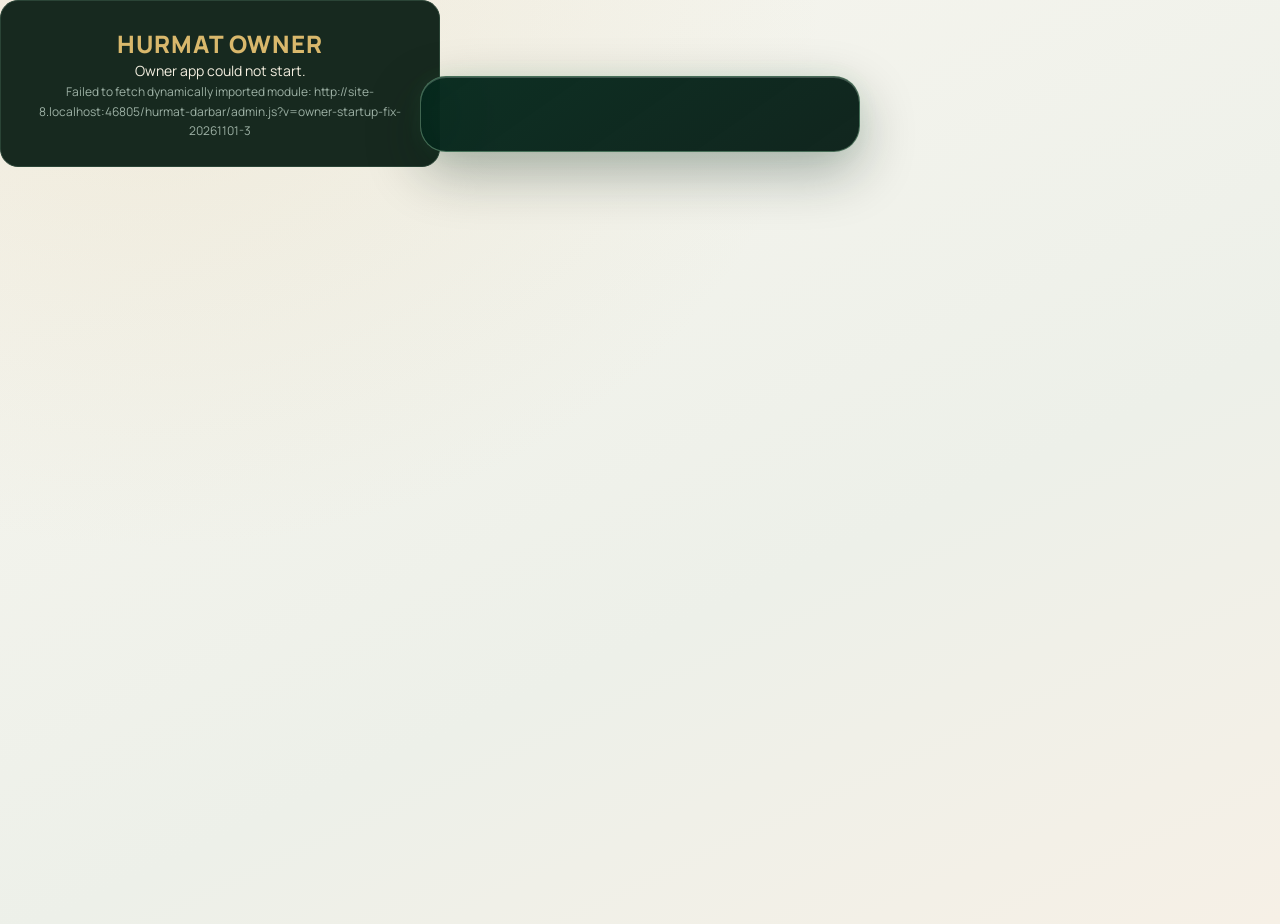
==== hurmat-darbar/owner/index.html @ 96f9628f "Refresh owner app startup module cache" ====
<!DOCTYPE html>
<html lang="en">
<head>
<meta charset="utf-8">
<meta name="viewport" content="width=device-width, initial-scale=1, viewport-fit=cover">
<title>Hurmat Owner | Restaurant Operations</title>
<meta name="theme-color" content="#f4f2ec"><meta name="apple-mobile-web-app-capable" content="yes"><meta name="apple-mobile-web-app-status-bar-style" content="black-translucent"><meta name="apple-mobile-web-app-title" content="Hurmat Owner"><link rel="apple-touch-icon" href="../assets/hurmat-logo-repo.png"><link rel="manifest" href="./manifest.webmanifest"><link rel="icon" href="../assets/hurmat-logo-repo.png" type="image/png"><link rel="preconnect" href="https://fonts.googleapis.com">
<link href="https://fonts.googleapis.com/css2?family=Manrope:wght@400;500;600;700&family=Playfair+Display:wght@600;700&display=swap" rel="stylesheet">
<style>
.logo img{display:block;width:100%;height:100%;object-fit:contain;border-radius:10px}.logo:has(img){background:transparent;color:transparent;border:0;padding:0;overflow:hidden}

:root{--bg:#0e1b14;--bg2:#163325;--card:#17291f;--line:#2a4436;--gold:#d9b86c;--cream:#f4efe0;--mute:#9db1a5;--ok:#6fcf97;--warn:#f2c94c;--bad:#eb7a6b;--blue:#7fb5e8;box-sizing:border-box}
*{box-sizing:border-box;margin:0;-webkit-tap-highlight-color:transparent}
html,body{min-height:100%}
body{font-family:Manrope,system-ui,sans-serif;color:var(--cream);background:radial-gradient(circle at 10% 0%,#25583f 0,transparent 45%),radial-gradient(circle at 100% 60%,#33351f 0,transparent 40%),var(--bg);background-attachment:fixed;padding:env(safe-area-inset-top,0) 0 calc(86px + env(safe-area-inset-bottom,0))}
.wrap{max-width:720px;margin:0 auto;padding:16px}
header{display:flex;align-items:center;gap:10px;margin-bottom:18px}
.logo{width:38px;height:38px;border-radius:10px;background:var(--gold);color:#16281e;font:700 15px Playfair Display,serif;display:grid;place-items:center}
.brand{font-weight:700;letter-spacing:.04em;flex:1}
.pill{font-size:11px;padding:5px 10px;border-radius:99px;border:1px solid var(--gold);color:var(--gold)}
h1{font:700 40px/1.1 'Playfair Display',serif;margin:2px 0 6px}
.sub{color:var(--mute);margin-bottom:18px;font-size:15px}
h2{font:600 20px 'Playfair Display',serif;margin:22px 0 10px}
.grid{display:grid;grid-template-columns:1fr 1fr;gap:10px}
.card{background:var(--card);border:1px solid var(--line);border-radius:14px;padding:14px}
.stat b{display:block;font:700 26px 'Playfair Display',serif;color:var(--gold);margin-top:4px}
.stat span{font-size:12px;color:var(--mute)}
.row{display:flex;align-items:center;gap:10px;justify-content:space-between}
.list>.card{margin-bottom:10px}
.chips{display:flex;gap:8px;overflow-x:auto;padding-bottom:10px;scrollbar-width:none}
.chip{flex:none;padding:8px 14px;border-radius:99px;border:1px solid var(--line);background:transparent;color:var(--cream);font:600 13px Manrope}
.chip.on{background:var(--gold);color:#16281e;border-color:var(--gold)}
.btn{border:0;border-radius:10px;padding:10px 14px;font:700 13px Manrope;background:var(--gold);color:#16281e;cursor:pointer}
.btn.ghost{background:transparent;color:var(--cream);border:1px solid var(--line)}
.btn.sm{padding:7px 10px;font-size:12px}
.tag{font-size:11px;font-weight:700;padding:3px 9px;border-radius:99px}
.s-new{background:#2d4a63;color:var(--blue)}.s-preparing{background:#4d4220;color:var(--warn)}.s-ready{background:#1f4a33;color:var(--ok)}.s-served{background:#2a2f2c;color:var(--mute)}.s-cancelled{background:#4f2a25;color:var(--bad)}
.mute{color:var(--mute);font-size:13px}
.price{color:var(--gold);font-weight:700}
.bars{display:flex;align-items:flex-end;gap:8px;height:110px;margin-top:10px}
.bars div{flex:1;text-align:center;font-size:11px;color:var(--mute)}
.bars i{display:block;background:linear-gradient(var(--gold),#8a7236);border-radius:6px 6px 0 0;margin-bottom:4px}
.sw{position:relative;width:44px;height:26px;border-radius:99px;background:#33453b;border:0;flex:none}
.sw::after{content:"";position:absolute;top:3px;left:3px;width:20px;height:20px;border-radius:50%;background:var(--cream);transition:.2s}
.sw.on{background:var(--ok)}.sw.on::after{left:21px}
nav{position:fixed;left:0;right:0;bottom:0;display:flex;background:rgba(14,27,20,.95);backdrop-filter:blur(10px);border-top:1px solid var(--line);padding:8px 6px calc(8px + env(safe-area-inset-bottom,0));z-index:20}
nav button{flex:1;background:none;border:0;color:var(--mute);font:600 11px Manrope;display:flex;flex-direction:column;align-items:center;gap:3px;padding:4px}
nav button span{font-size:20px}
nav button.on{color:var(--gold)}
.tables{display:grid;grid-template-columns:repeat(3,1fr);gap:10px}
.tb{border-radius:14px;padding:14px 6px;text-align:center;border:1px solid var(--line);background:var(--card);color:var(--cream);font:700 15px Manrope}
.tb small{display:block;font-weight:500;font-size:11px;margin-top:3px}
.tb.occupied{border-color:var(--bad)}.tb.reserved{border-color:var(--warn)}.tb.free{border-color:var(--ok)}
.sheet-bg{position:fixed;inset:0;background:rgba(0,0,0,.6);z-index:40;display:flex;align-items:flex-end;justify-content:center}
.sheet{width:100%;max-width:720px;max-height:88vh;overflow:auto;background:#12241a;border:1px solid var(--line);border-radius:20px 20px 0 0;padding:18px 16px calc(18px + env(safe-area-inset-bottom,0))}
input,select{width:100%;padding:12px;border-radius:10px;border:1px solid var(--line);background:var(--card);color:var(--cream);font:500 15px Manrope;margin:6px 0 12px}
label{font-size:12px;color:var(--mute)}
.qty{display:flex;align-items:center;gap:8px}
.qty button{width:30px;height:30px;border-radius:8px;border:1px solid var(--line);background:transparent;color:var(--cream);font-size:18px}
.toast{position:fixed;left:50%;bottom:100px;transform:translateX(-50%);background:var(--gold);color:#16281e;padding:10px 16px;border-radius:99px;font-weight:700;font-size:13px;z-index:60}
.empty{text-align:center;color:var(--mute);padding:30px 10px}
:focus-visible{outline:2px solid var(--gold);outline-offset:2px}

.auth-card{max-width:440px;margin:9vh auto 0;padding:22px}
.auth-card h1{font-size:30px;margin-bottom:8px}
.auth-card p{color:var(--mute);font-size:13px;line-height:1.6;margin-bottom:16px}
.auth-card label{display:block;margin-top:10px}
.auth-card input{margin:7px 0 10px}
.wide{width:100%}
.actions{display:flex;gap:8px;flex-wrap:wrap;margin-top:12px}
.actions select{max-width:170px;margin:0}
.item-row{display:flex;align-items:center;justify-content:space-between;gap:10px;padding:12px 0;border-bottom:1px solid var(--line)}
.item-row:last-child{border:0}
.item-meta{min-width:0}
.item-meta b{display:block;overflow-wrap:anywhere}
.notice{padding:12px 14px;border:1px solid #8b713c;background:#332c1b;color:#f3dfac;border-radius:12px;font-size:12px;line-height:1.6;margin:12px 0}
.good{color:var(--ok)}.bad{color:var(--bad)}
.btn:disabled{opacity:.45;cursor:not-allowed}


/* Full-width commerce admin and product catalogue */
.wrap{max-width:1480px;margin:0 auto;padding:26px 34px 60px}
header{position:sticky;top:0;z-index:15;background:rgba(14,27,20,.92);backdrop-filter:blur(14px);padding:12px 0;border-bottom:1px solid var(--line)}
h1{font-size:clamp(32px,4vw,48px)}
#nav{position:fixed;top:74px;bottom:0;left:0;width:224px;right:auto;display:flex;flex-direction:column;justify-content:flex-start;gap:7px;padding:18px 12px;background:rgba(14,27,20,.97);border-top:0;border-right:1px solid var(--line)}
#nav button{flex:none;flex-direction:row;justify-content:flex-start;gap:12px;text-align:left;padding:13px 14px;border-radius:11px;font-size:13px}
#nav button.on{background:#233b2d;color:var(--gold)}
#app{margin-left:224px}
.store-intro{display:grid;grid-template-columns:minmax(0,1.3fr) minmax(340px,1fr);gap:22px;align-items:end;padding:18px 0 24px}
.store-kicker{color:var(--gold);font-size:11px;font-weight:800;letter-spacing:.16em}
.store-intro h2{font-size:34px;margin:8px 0}
.store-intro p{max-width:650px;color:var(--mute);font-size:14px;line-height:1.7}
.store-metrics{display:grid;grid-template-columns:repeat(4,1fr);gap:8px}
.store-metrics div{background:#1b3024;border:1px solid var(--line);border-radius:13px;padding:13px}
.store-metrics small,.inventory-panel small{display:block;color:var(--mute);font-size:9px;letter-spacing:.1em}
.store-metrics b{display:block;color:var(--gold);font-size:24px;margin-top:4px}
.store-toolbar{display:flex;gap:10px;align-items:center;margin:12px 0 16px}
.store-toolbar input{flex:1;min-width:180px;margin:0}
.store-toolbar select{width:170px;margin:0}
.store-category-list{display:flex;gap:8px;flex-wrap:wrap;margin-bottom:18px}
.store-category-chip{padding:7px 11px;border:1px solid var(--line);border-radius:99px;color:var(--mute);font-size:11px}
.store-product-grid{display:grid;grid-template-columns:repeat(3,minmax(0,1fr));gap:16px}
.store-product{background:linear-gradient(155deg,#1a3023,#14251b);border:1px solid var(--line);border-radius:17px;overflow:hidden;min-width:0;transition:transform .2s,border-color .2s}
.store-product:hover{transform:translateY(-3px);border-color:#8b713c}
.store-product[hidden]{display:none}
.store-product-photo{height:205px;position:relative;background:#213c2d;overflow:hidden}
.store-product-photo img{width:100%;height:100%;object-fit:cover;display:block}
.store-photo-fallback{width:100%;height:100%;display:grid;place-items:center;color:var(--gold);font:700 34px 'Playfair Display',serif;background:radial-gradient(circle at 40% 30%,#355b40,#15271c)}
.store-photo-type,.store-publish-tag{position:absolute;top:12px;padding:5px 8px;border-radius:99px;background:#102017e8;color:#e9e2d2;font-size:9px;font-weight:800}
.store-photo-type{left:12px}.store-publish-tag{right:12px}
.store-publish-tag.published{color:#91e2a9}.store-publish-tag.hidden{color:#f3bf83}
.store-product-info{padding:15px}
.store-product-heading{display:flex;justify-content:space-between;gap:10px;align-items:flex-start}
.store-product-heading small{color:var(--gold);font-size:10px}
.store-product-heading h3{font-size:16px;line-height:1.4;margin-top:4px}
.store-product-price{color:var(--gold);white-space:nowrap}
.store-product-info>p{color:var(--mute);font-size:11px;line-height:1.55;min-height:34px;margin:8px 0}
.inventory-panel{display:flex;align-items:center;gap:12px;padding:11px;border:1px solid var(--line);background:#0f2017;border-radius:12px;margin:12px 0}
.inventory-panel>div:first-child{flex:1}
.inventory-number{display:block;color:var(--cream);font-size:24px}
.inventory-stepper{display:flex;gap:7px}
.qty-step{width:34px;height:34px;border:1px solid #8b713c;border-radius:9px;background:#2c3c2b;color:var(--gold);font-size:20px;font-weight:800}
.qty-step:disabled{opacity:.35}
.stock-state{font-size:9px;font-weight:800;white-space:nowrap}
.stock-state.in{color:#80d89b}.stock-state.low{color:#f2c94c}.stock-state.out{color:#eb7a6b}
.inventory-off{justify-content:space-between;color:var(--mute);font-size:11px}
.store-section-label{font-size:9px;color:var(--gold);font-weight:800;letter-spacing:.12em;margin-bottom:7px}
.store-variant{display:flex;align-items:center;justify-content:space-between;gap:8px;padding:7px 0;border-bottom:1px solid #2a4436;font-size:11px}
.store-variant:last-child{border:0}
.store-variant small{color:var(--bad)}
.store-variant .actions{margin:0}
.store-product-actions{display:flex;gap:6px;flex-wrap:wrap;margin-top:13px;padding-top:12px;border-top:1px solid var(--line)}
.store-product-actions .btn{font-size:10px;padding:8px 9px}
@media(max-width:1100px){.store-product-grid{grid-template-columns:repeat(2,minmax(0,1fr))}.store-intro{grid-template-columns:1fr}.store-metrics{max-width:650px}}
@media(max-width:760px){.wrap{padding:15px 12px 96px}header{top:0}#nav{top:auto;bottom:0;left:0;right:0;width:auto;height:auto;flex-direction:row;justify-content:space-around;padding:8px 5px calc(8px + env(safe-area-inset-bottom,0));border-top:1px solid var(--line);border-right:0}#nav button{flex:1;flex-direction:column;justify-content:center;gap:3px;padding:5px 2px;font-size:9px}#nav button span{font-size:19px}#app{margin-left:0}.store-toolbar{flex-wrap:wrap}.store-toolbar input{flex-basis:100%}.store-toolbar select{flex:1}.store-product-grid{grid-template-columns:repeat(2,minmax(0,1fr));gap:9px}.store-product-photo{height:135px}.store-product-info{padding:10px}.store-product-heading h3{font-size:13px}.store-product-price{font-size:12px}.store-product-info>p{font-size:10px;min-height:45px}.inventory-panel{gap:6px;padding:8px;flex-wrap:wrap}.inventory-number{font-size:20px}.stock-state{margin-left:auto}.store-product-actions .btn{font-size:9px;padding:7px 7px}.store-variant{font-size:10px;align-items:flex-start;flex-direction:column}.store-metrics{grid-template-columns:repeat(2,1fr)}.store-intro h2{font-size:28px}}
@media(max-width:360px){.store-product-grid{grid-template-columns:1fr}.store-product-photo{height:180px}}
@media(prefers-reduced-motion:reduce){.store-product{transition:none}}


.logo img{display:block;width:100%;height:100%;object-fit:cover;border-radius:inherit}
.auth-card .logo{overflow:hidden}
</style>
<style>

/* Restaurant partner console refresh */
:root{--bg:#f4f5f7;--bg2:#fff;--card:#fff;--line:#e7e9ed;--gold:#e6533c;--cream:#20242b;--mute:#747b86;--ok:#198754;--warn:#b7791f;--bad:#d94841;--blue:#3676b8}
html,body{background:var(--bg);color:var(--cream);font-family:Manrope,system-ui,sans-serif}
body{background:var(--bg);padding:0 0 calc(24px + env(safe-area-inset-bottom,0))}
#app.wrap{max-width:none;width:100%;margin:0;padding:0;min-height:100vh}
#nav{top:76px;bottom:0;left:0;width:236px;right:auto;display:flex;flex-direction:column;justify-content:flex-start;gap:5px;padding:22px 14px;background:#fff;border:0;border-right:1px solid var(--line);z-index:30}
#nav button{flex:none;min-height:46px;flex-direction:row;justify-content:flex-start;gap:13px;text-align:left;padding:11px 14px;border-radius:10px;color:#626b76;font-size:13px}
#nav button span{font-size:19px;width:22px;text-align:center}
#nav button.on{background:#fff0ed;color:#c83f2d}
.partner-topbar{position:sticky;top:0;z-index:25;height:76px;padding:0 30px 0 266px;background:rgba(255,255,255,.96);border:0;border-bottom:1px solid var(--line);display:flex;align-items:center;justify-content:space-between;gap:18px;backdrop-filter:blur(12px)}
.topbar-brand{display:flex;align-items:center;gap:11px;min-width:0}
.topbar-brand .logo{width:40px;height:40px;border-radius:12px;background:#fff0ed;color:#c83f2d}
.topbar-brand b{display:block;font-size:13px;letter-spacing:.08em;color:#242832}
.topbar-brand small{display:block;font-size:9px;color:#8a9099;letter-spacing:.14em;margin-top:3px}
.topbar-actions{display:flex;align-items:center;gap:12px}
.partner-topbar .pill{border-color:#e5e7eb;color:#68707b}
.partner-topbar .btn.ghost{color:#505864;border-color:#e3e5e9}
.outlet-state{border:1px solid #cce9d7;background:#effaf3;color:#187a42;border-radius:99px;padding:9px 13px;font:700 11px Manrope;display:flex;align-items:center;gap:8px;cursor:pointer;white-space:nowrap}
.outlet-state i{width:7px;height:7px;border-radius:50%;background:#1a9a54}
.outlet-state.is-paused{border-color:#f1d9c5;background:#fff7ef;color:#a75b20}
.outlet-state.is-paused i{background:#d88935}
.partner-main{margin-left:236px;max-width:1600px;padding:30px 34px 70px}
.page-heading{display:flex;justify-content:space-between;align-items:flex-end;gap:16px;margin:0 0 22px}
.eyebrow{display:block;color:#d04a35;font-size:10px;font-weight:800;letter-spacing:.16em;margin-bottom:8px}
.page-heading h1{font:700 30px/1.2 Manrope,sans-serif;color:#20242b;margin:0}
.page-heading .sub{margin:7px 0 0;color:#7b828c;font-size:13px}
.page-updated{font-size:11px;color:#9298a1;white-space:nowrap;padding-bottom:3px}
.welcome-strip,.menu-summary{display:flex;justify-content:space-between;align-items:center;gap:24px;background:#fff;border:1px solid var(--line);border-radius:16px;padding:22px 24px;margin-bottom:16px}
.welcome-strip h2,.menu-summary h2{font:700 22px Manrope,sans-serif;margin:0 0 7px;color:#252a32}
.welcome-strip p,.menu-summary p{font-size:12px;color:#7b828c;line-height:1.6}
.welcome-date{font-size:12px;color:#6e7681;white-space:nowrap}
.partner-metrics{display:grid;grid-template-columns:repeat(4,minmax(0,1fr));gap:13px;margin-bottom:16px}
.metric-card{background:#fff;border:1px solid var(--line);border-radius:14px;padding:17px 18px;min-width:0}
.metric-card span{display:block;font-size:9px;font-weight:800;letter-spacing:.12em;color:#8a919b}
.metric-card b{display:block;font-size:27px;line-height:1.3;margin:8px 0 3px;color:#242832}
.metric-card small{font-size:10px;color:#8a919b}
.dashboard-columns{display:grid;grid-template-columns:1.2fr 1fr;gap:15px;margin-bottom:15px}
.partner-panel{background:#fff;border:1px solid var(--line);border-radius:15px;padding:19px;margin-bottom:15px;min-width:0}
.panel-heading{display:flex;justify-content:space-between;align-items:center;gap:12px;margin-bottom:14px}
.panel-heading h2{font:700 15px Manrope,sans-serif;color:#252a32;margin:0 0 4px}
.panel-heading p{font-size:10px;color:#8a919b}
.text-action{border:0;background:none;color:#d04a35;font:700 11px Manrope;cursor:pointer;white-space:nowrap}
.order-pipeline{display:grid;grid-template-columns:repeat(5,1fr);gap:8px}
.pipeline-step{padding:13px 8px;background:#f7f8fa;border:1px solid #eceef1;border-radius:11px;text-align:center}
.pipeline-step b{display:block;font-size:22px;color:#252a32}
.pipeline-step span{display:block;font-size:9px;color:#7f8791;margin-top:4px}
.quick-links{display:grid;grid-template-columns:repeat(2,1fr);gap:8px}
.quick-links button{border:1px solid #eceef1;background:#fafbfc;border-radius:11px;padding:12px;text-align:left;display:grid;grid-template-columns:30px 1fr;column-gap:8px;cursor:pointer}
.quick-links button span{grid-row:span 2;font-size:19px;color:#d04a35}
.quick-links button b{font-size:11px;color:#303640}
.quick-links button small{font-size:9px;color:#8a919b;margin-top:3px}
.card{background:#fff;color:#262b33;border-color:var(--line);border-radius:13px}
.card .mute,.mute{color:#858c96}
.price{color:#c94835}
.tag{border-radius:7px}
.store-metrics{display:grid;grid-template-columns:repeat(4,minmax(74px,1fr));gap:8px}
.store-metrics div{background:#fff7f5;border:1px solid #f6e1dc;border-radius:10px;padding:10px}
.store-metrics small{font-size:8px;color:#8b8f98}
.store-metrics b{font-size:19px;color:#c94835}
.store-toolbar{display:flex;gap:9px;align-items:center;margin:14px 0}
.store-toolbar input,.store-toolbar select,.compact-search{background:#fff;color:#242832;border:1px solid #dfe3e8;border-radius:9px;font-size:12px;padding:10px 12px}
.store-toolbar input{flex:1}
.btn{background:#d94d37;color:#fff;border-radius:9px;font-size:11px;padding:10px 13px}
.btn.ghost{background:#fff;color:#4d5661;border:1px solid #dfe3e8}
.store-product-grid{grid-template-columns:repeat(3,minmax(0,1fr));gap:14px}
.store-product{background:#fff;border:1px solid var(--line);border-radius:14px;box-shadow:0 3px 14px rgba(28,35,45,.035)}
.store-product:hover{border-color:#efb0a5;transform:translateY(-2px)}
.store-product-photo{background:#f1f2f4}
.store-photo-fallback{background:linear-gradient(135deg,#f9e6e1,#f5f1ee);color:#c94835}
.store-product-info>p{color:#7d858f}
.store-product-heading small,.store-section-label{color:#c94835}
.store-product-heading h3{color:#252a32}
.store-product-price{color:#c94835}
.inventory-panel{background:#f8f9fa;border-color:#e9ebef}
.inventory-number{color:#252a32}
.qty-step{background:#fff;border-color:#e2b3aa;color:#c94835}
.store-variant{border-color:#eceef1;color:#454c56}
.store-category-chip{background:#fff;border-color:#e5e7eb;color:#737b86}
.orders-toolbar{display:flex;justify-content:space-between;align-items:center;gap:14px;background:#fff;border:1px solid var(--line);border-radius:12px;padding:13px 16px;margin-bottom:14px}
.orders-toolbar b{font-size:12px}.orders-toolbar span{font-size:10px;color:#858c96}
.orders-toolbar input{max-width:320px;width:45%;margin:0;background:#fff;color:#252a32;border:1px solid #e0e3e8;border-radius:9px;padding:10px}
.order-groups{display:grid;grid-template-columns:repeat(2,minmax(0,1fr));gap:14px;align-items:start}
.order-group{background:#f0f2f5;border:1px solid #e7e9ed;border-radius:14px;padding:12px;min-width:0}
.group-heading{display:flex;justify-content:space-between;align-items:center;padding:3px 2px 10px}
.group-heading h2{font:700 12px Manrope;color:#343a44;margin:0}
.group-heading span{background:#fff;border-radius:99px;padding:4px 8px;font-size:10px;color:#6e7681}
.order-group article.card{margin:0 0 9px!important;padding:13px}
.order-group article.card:last-child{margin-bottom:0!important}
.empty.compact{padding:14px 5px;font-size:10px}
.inventory-list{display:flex;flex-direction:column}
.inventory-row{display:grid;grid-template-columns:minmax(180px,1.5fr) 100px minmax(170px,1.2fr) 90px;align-items:center;gap:12px;padding:11px 4px;border-bottom:1px solid #edf0f2}
.inventory-row[hidden]{display:none}
.inventory-product{display:flex;align-items:center;gap:10px;min-width:0}
.inventory-product b{display:block;font-size:11px;color:#303640}
.inventory-product small{display:block;font-size:9px;color:#9298a1;margin-top:3px}
.inventory-thumb{width:42px;height:42px;display:grid;place-items:center;flex:none;background:#f8eae6;border-radius:9px;color:#c94835;font-weight:800;overflow:hidden}
.inventory-thumb img{width:100%;height:100%;object-fit:cover}
.inventory-count b{display:block;font-size:17px}.inventory-count small{font-size:9px;color:#9298a1}
.inventory-actions{display:flex;align-items:center;gap:5px}
.inventory-actions .qty-step{width:29px;height:29px;font-size:16px}
.inventory-actions .btn{padding:7px 8px;font-size:9px}
.not-tracked{font-size:10px;color:#9298a1}
.inventory-footnote{font-size:10px;color:#858c96;line-height:1.6;margin:12px 2px}
.stock-state.in{color:#198754}.stock-state.low{color:#b7791f}.stock-state.out{color:#d94841}
.sales-bars{height:210px;display:flex;align-items:flex-end;gap:12px;padding:12px 4px 0}
.sales-bar-col{flex:1;height:100%;display:flex;flex-direction:column;justify-content:flex-end;align-items:center;gap:7px;min-width:0}
.sales-bar-col b{font-size:9px;color:#69717c;font-weight:600;white-space:nowrap}
.sales-bar-col i{display:block;width:min(34px,70%);min-height:3px;background:linear-gradient(180deg,#ef846f,#d94d37);border-radius:6px 6px 2px 2px}
.sales-bar-col small{font-size:9px;color:#858c96}
.top-rank{font-size:10px;color:#c94835}
.connection-dot{font-size:10px;color:#198754}
.item-row{border-color:#edf0f2}
input,select{background:#fff;color:#242832;border-color:#dfe3e8}
.notice{background:#fff7e9;border-color:#f0dfbb;color:#8d6524}
.auth-card{background:#fff;color:#252a32}
@media(max-width:1100px){.store-product-grid{grid-template-columns:repeat(2,minmax(0,1fr))}.partner-main{padding:24px 22px 60px}}
@media(max-width:760px){
  #nav{top:auto;bottom:0;left:0;right:0;width:100%;height:68px;flex-direction:row;justify-content:flex-start;gap:2px;overflow-x:auto;overflow-y:hidden;padding:7px 5px calc(7px + env(safe-area-inset-bottom,0));border-top:1px solid var(--line);border-right:0}
  #nav button{flex:0 0 76px;min-width:76px;min-height:48px;flex-direction:column;justify-content:center;align-items:center;gap:2px;padding:4px 2px;font-size:9px}
  #nav button span{font-size:17px;width:auto}
  .partner-topbar{height:64px;padding:0 12px;gap:6px}
  .topbar-brand .logo{width:34px;height:34px}
  .topbar-brand b{font-size:10px}
  .topbar-brand small{font-size:7px}
  .topbar-actions{gap:5px}
  .outlet-state{font-size:0;padding:9px;width:32px;height:32px;justify-content:center}
  .outlet-state i{width:8px;height:8px}
  .partner-topbar .pill{font-size:8px;padding:4px 6px}
  .partner-topbar .btn{font-size:9px;padding:7px}
  .partner-main{margin-left:0;padding:18px 12px 95px}
  .page-heading{align-items:flex-start;margin-bottom:15px}
  .page-heading h1{font-size:24px}
  .page-updated{display:none}
  .welcome-strip,.menu-summary{display:block;padding:17px;margin-bottom:12px}
  .welcome-date{margin-top:10px}
  .partner-metrics{grid-template-columns:repeat(2,minmax(0,1fr));gap:8px}
  .metric-card{padding:13px}
  .metric-card b{font-size:23px}
  .dashboard-columns{grid-template-columns:1fr;gap:0}
  .partner-panel{padding:14px;margin-bottom:11px}
  .order-pipeline{grid-template-columns:repeat(5,minmax(54px,1fr));overflow-x:auto}
  .pipeline-step{padding:10px 4px}
  .pipeline-step b{font-size:18px}
  .pipeline-step span{font-size:8px}
  .quick-links{gap:7px}
  .store-metrics{margin-top:13px;grid-template-columns:repeat(2,minmax(0,1fr))}
  .store-toolbar{flex-wrap:wrap}
  .store-toolbar input{flex-basis:100%;min-width:0}
  .store-toolbar select{flex:1;width:auto}
  .store-product-grid{grid-template-columns:repeat(2,minmax(0,1fr));gap:8px}
  .store-product-photo{height:125px}
  .store-product-info{padding:9px}
  .store-product-heading h3{font-size:12px}
  .store-product-price{font-size:11px}
  .store-product-info>p{font-size:9px;min-height:42px}
  .store-product-actions{gap:4px}
  .store-product-actions .btn{font-size:8px;padding:6px}
  .inventory-panel{padding:7px;gap:5px}
  .inventory-row{grid-template-columns:minmax(0,1fr) auto;gap:7px;padding:10px 0}
  .inventory-count{text-align:right}
  .inventory-actions{grid-column:1/2}
  .inventory-row>.stock-state{grid-column:2;grid-row:2;text-align:right}
  .orders-toolbar{align-items:flex-start;flex-direction:column}
  .orders-toolbar input{width:100%;max-width:none}
  .order-groups{grid-template-columns:1fr}
  .sales-bars{gap:5px;height:180px}
  .sales-bar-col b{font-size:7px}
}
@media(max-width:360px){.store-product-grid{grid-template-columns:1fr}.store-product-photo{height:175px}.topbar-brand small{display:none}}


/* Mobile-first operations layout correction */
.partner-main{width:calc(100% - 236px);min-width:0;margin-left:236px;padding:26px 30px 56px}
.partner-topbar{width:100%;min-width:0}
.partner-panel,.metric-card,.welcome-strip,.menu-summary{min-width:0}
.dashboard-columns>*{min-width:0}
@media(max-width:760px){
  html,body{width:100%;min-width:0;overflow-x:hidden}
  body{padding:0 0 calc(78px + env(safe-area-inset-bottom,0))}
  #app.wrap{display:block;width:100%;max-width:none;min-height:100dvh;margin:0;padding:0}
  .partner-topbar{height:66px;position:sticky;top:0;padding:0 14px;gap:8px}
  .topbar-brand{gap:9px}
  .topbar-brand .logo{width:42px;height:42px;flex:0 0 42px;border-radius:11px}
  .topbar-brand b{font-size:12px;letter-spacing:.04em}
  .topbar-brand small{font-size:8px;letter-spacing:.08em}
  .partner-topbar .pill{font-size:9px;padding:6px 8px;white-space:nowrap}
  .partner-main{width:100%;margin:0;padding:18px 14px 28px}
  .page-heading{align-items:flex-start;flex-direction:column;gap:5px;margin-bottom:15px}
  .page-heading h1{font-size:26px;line-height:1.2}
  .page-heading .sub{font-size:12px;line-height:1.55}
  .page-updated{font-size:10px}
  .welcome-strip,.menu-summary{display:block;padding:16px;margin-bottom:12px}
  .welcome-strip h2,.menu-summary h2{font-size:19px}
  .welcome-date{display:block;margin-top:12px;font-size:11px;white-space:normal}
  .partner-metrics{grid-template-columns:repeat(2,minmax(0,1fr));gap:9px;margin-bottom:12px}
  .metric-card{padding:13px 12px;border-radius:12px}
  .metric-card span{font-size:8px;letter-spacing:.08em}
  .metric-card b{font-size:23px;margin:6px 0 2px;overflow-wrap:anywhere}
  .metric-card small{font-size:9px;line-height:1.4}
  .dashboard-columns{grid-template-columns:minmax(0,1fr);gap:0;margin-bottom:0}
  .partner-panel{padding:15px;border-radius:13px;margin-bottom:11px}
  .panel-heading{align-items:flex-start;gap:8px}
  .panel-heading h2{font-size:14px}
  .panel-heading p{font-size:10px;line-height:1.45}
  .text-action{font-size:10px}
  .order-pipeline{grid-template-columns:repeat(3,minmax(0,1fr));gap:7px}
  .pipeline-step{padding:10px 5px}
  .pipeline-step b{font-size:19px}
  .pipeline-step span{font-size:9px}
  .quick-links{grid-template-columns:repeat(2,minmax(0,1fr));gap:8px}
  .quick-links button{min-width:0;padding:11px 9px;grid-template-columns:25px minmax(0,1fr);column-gap:6px}
  .quick-links button b{font-size:10px;overflow-wrap:anywhere}
  .quick-links button small{font-size:9px;line-height:1.4}
  .orders-toolbar{align-items:stretch;flex-direction:column;padding:12px}
  .orders-toolbar input{width:100%;max-width:none}
  .order-groups{grid-template-columns:minmax(0,1fr)}
  .store-toolbar{align-items:stretch}
  .store-toolbar input,.store-toolbar select{width:100%;min-width:0;flex-basis:100%}
  .store-toolbar .btn{flex:1}
  .store-product-grid{grid-template-columns:repeat(2,minmax(0,1fr));gap:9px}
  .store-product-photo{height:125px}
  .store-product-info{padding:10px}
  .store-product-heading{flex-direction:column;gap:4px}
  .store-product-heading h3{font-size:12px;overflow-wrap:anywhere}
  .store-product-info>p{min-height:0}
  .store-metrics{grid-template-columns:repeat(2,minmax(0,1fr))}
  .inventory-row{grid-template-columns:minmax(0,1fr) auto;gap:8px}
  .inventory-actions{grid-column:1/-1}
  #nav{position:fixed;top:auto;left:0;right:0;bottom:0;width:100%;height:auto;max-height:76px;display:flex;flex-direction:row;justify-content:flex-start;gap:0;overflow-x:auto;overflow-y:hidden;padding:7px 5px calc(7px + env(safe-area-inset-bottom,0));background:rgba(255,255,255,.97);border:0;border-top:1px solid #e7e9ed;z-index:50;scrollbar-width:none;overscroll-behavior-x:contain}
  #nav::-webkit-scrollbar{display:none}
  #nav button{flex:0 0 72px;min-width:72px;min-height:54px;display:flex;flex-direction:column;align-items:center;justify-content:center;gap:3px;padding:5px 2px;font-size:9px;white-space:nowrap;border-radius:10px}
  #nav button span{width:auto;font-size:18px;line-height:1.1}
  #nav button.on{background:#fff0ed;color:#c83f2d}
  .notice{font-size:11px;line-height:1.5}
}
@media(max-width:380px){
  .partner-main{padding-left:11px;padding-right:11px}
  .store-product-grid{grid-template-columns:minmax(0,1fr)}
  .store-product-photo{height:175px}
  .order-pipeline{grid-template-columns:repeat(2,minmax(0,1fr))}
  #nav button{flex-basis:68px;min-width:68px}
}
@media(min-width:761px){
  #app.wrap{display:block}
}

</style>
<style id="hurmat-owner-premium-refresh">
:root{--bg:#f4f2ec;--bg2:#fffdf8;--card:#fff;--line:#e7e2d7;--gold:#b68b4a;--cream:#26352e;--mute:#78847c;--ok:#287a52;--warn:#a87527;--bad:#bd5147;--blue:#477b9b}
html,body{background:#f4f2ec!important;color:#26352e!important;font-family:Manrope,Arial,sans-serif!important}
body{background:linear-gradient(145deg,#f8f6f0 0%,#f1f2ec 52%,#f6f0e7 100%)!important}
.partner-topbar{background:rgba(255,253,248,.96)!important;border-bottom:1px solid #e7e2d7!important;box-shadow:0 4px 18px rgba(32,49,39,.04)}
.topbar-brand b{color:#203b30!important;letter-spacing:.06em}.topbar-brand small{color:#879188!important}
.topbar-brand .logo{background:#fff!important;border:1px solid #eee7db!important;box-shadow:0 2px 8px rgba(32,49,39,.08)}
.partner-main{max-width:1680px;padding-top:30px}
#nav{background:#203b30!important;border-right:1px solid #29483a!important;box-shadow:5px 0 24px rgba(24,45,34,.06)}
#nav button{color:#d4ded5!important;border-radius:12px;font-weight:600;transition:background .18s,color .18s}
#nav button:hover{background:#2b4b3b!important;color:#fff!important}
#nav button.on{background:#e8d7b8!important;color:#203b30!important;font-weight:800}
#nav button.on span{color:#203b30!important}
.eyebrow,.store-section-label,.store-product-heading small,.quick-links button span,.text-action{color:#a77a38!important}
.page-heading h1{color:#20352b!important;letter-spacing:-.035em}.page-heading .sub{color:#78847c!important}
.welcome-strip,.menu-summary,.partner-panel,.metric-card,.orders-toolbar,.order-group,.store-product,.auth-card{background:rgba(255,255,255,.96)!important;border:1px solid #e7e2d7!important;box-shadow:0 7px 24px rgba(38,53,46,.045)!important}
.welcome-strip,.menu-summary{border-radius:18px!important}.welcome-strip h2,.menu-summary h2,.panel-heading h2{color:#263b30!important}
.metric-card{border-radius:16px!important}.metric-card span{color:#7e8a80!important}.metric-card b{color:#203b30!important;font-family:Manrope,sans-serif!important;font-weight:800!important;letter-spacing:-.04em}.metric-card small{color:#879188!important}
.pipeline-step{background:#f7f7f2!important;border:1px solid #e9e8df!important;border-radius:12px!important}.pipeline-step b{color:#244735!important}
.quick-links button{background:#faf9f5!important;border:1px solid #e8e4da!important;border-radius:12px!important}.quick-links button:hover{background:#f3f0e7!important;border-color:#cdb78f!important}
.btn{background:#244735!important;color:#fff!important;border-radius:10px!important;box-shadow:0 3px 8px rgba(32,59,48,.12)}.btn:hover{background:#315b43!important}.btn.ghost{background:#fff!important;color:#355342!important;border:1px solid #d9dfd7!important;box-shadow:none}
.outlet-state{background:#edf6ef!important;color:#287a52!important}
.store-product{border-radius:16px!important;overflow:hidden}.store-product-photo{background:#e9ece5!important}.store-product-info{background:#fff!important}.store-product-heading h3{color:#263b30!important}.store-product-price,.price{color:#a77a38!important}
.inventory-panel{background:#f7f7f2!important;border-color:#e7e6dc!important}.qty-step{background:#fff!important;color:#315b43!important;border-color:#d7dfd5!important}
.store-toolbar input,.store-toolbar select,.orders-toolbar input,input,select{background:#fff!important;color:#26352e!important;border-color:#dcded6!important;border-radius:10px!important}
input:focus,select:focus{border-color:#a77a38!important;box-shadow:0 0 0 3px rgba(182,139,74,.12)!important;outline:0}
.order-group{background:#f0f1eb!important}.order-group article.card,.card{background:#fff!important;color:#26352e!important;border-color:#e7e2d7!important}
.notice{background:#fbf5e8!important;border-color:#e8d6b4!important;color:#795b2d!important}.tag{font-weight:800}
#nav button:focus-visible,.btn:focus-visible{outline:3px solid #c7a66d!important;outline-offset:2px}
@media(max-width:760px){.partner-main{padding:18px 13px 100px!important}#nav{background:rgba(32,59,48,.98)!important;border-top:1px solid #345541!important;box-shadow:0 -8px 24px rgba(22,43,32,.12)}#nav button{color:#d4ded5!important}#nav button.on{background:#e8d7b8!important;color:#203b30!important}.partner-topbar{background:rgba(255,253,248,.98)!important}.partner-panel,.metric-card{box-shadow:0 4px 16px rgba(38,53,46,.04)!important}}
@media(prefers-reduced-motion:no-preference){.partner-panel,.metric-card,.store-product,.quick-links button{transition:transform .18s ease,box-shadow .18s ease,border-color .18s ease}.store-product:hover{transform:translateY(-2px)}}
</style><style id="hurmat-glass-nav-refresh">
:root{--glass-edge:rgba(255,255,255,.68);--glass-shadow:0 12px 34px rgba(29,55,42,.10)}
body{background:radial-gradient(ellipse at 8% 0%,rgba(205,190,151,.25),transparent 42%),radial-gradient(ellipse at 100% 65%,rgba(174,190,164,.22),transparent 40%),linear-gradient(145deg,#f8f6ef,#eef1e9 58%,#f7f1e7)!important;background-attachment:fixed!important}
.partner-topbar{background:rgba(255,253,247,.68)!important;backdrop-filter:blur(22px) saturate(155%)!important;-webkit-backdrop-filter:blur(22px) saturate(155%)!important;border-bottom:1px solid var(--glass-edge)!important;box-shadow:0 8px 30px rgba(36,54,43,.06)!important}
.partner-main{background:transparent!important}
.notice,.welcome-strip,.menu-summary,.partner-panel,.metric-card,.orders-toolbar,.order-group,.card,.store-product,.auth-card,.inventory-panel,.quick-links button,.pipeline-step,.store-metrics div,.sheet,.tb{background:rgba(255,255,255,.52)!important;backdrop-filter:blur(18px) saturate(145%)!important;-webkit-backdrop-filter:blur(18px) saturate(145%)!important;border:1px solid rgba(255,255,255,.72)!important;box-shadow:var(--glass-shadow)!important}
.notice{background:rgba(250,244,226,.67)!important;border-color:rgba(204,174,119,.4)!important}
.metric-card b,.page-heading h1,.welcome-strip h2,.menu-summary h2,.panel-heading h2{color:#203b30!important}
.store-product-info{background:transparent!important}
.store-product-photo{background:rgba(222,228,216,.65)!important}
input,select,.store-toolbar input,.store-toolbar select,.orders-toolbar input{background:rgba(255,255,255,.66)!important;backdrop-filter:blur(12px)!important;border:1px solid rgba(255,255,255,.82)!important;color:#26352e!important}
.btn{box-shadow:0 7px 18px rgba(32,59,48,.16)!important}
.btn.ghost{background:rgba(255,255,255,.48)!important;backdrop-filter:blur(12px)!important}
#nav{background:rgba(30,62,47,.76)!important;backdrop-filter:blur(24px) saturate(160%)!important;-webkit-backdrop-filter:blur(24px) saturate(160%)!important;border:1px solid rgba(255,255,255,.28)!important;box-shadow:0 12px 38px rgba(24,47,35,.2)!important}
#nav button{color:rgba(255,255,255,.78)!important}
#nav button.on{background:rgba(255,255,255,.2)!important;color:#fff!important;border:1px solid rgba(255,255,255,.28)!important}
#nav .nav-more{border-radius:50%!important;border:1px solid rgba(255,255,255,.42)!important;background:rgba(255,255,255,.16)!important;color:#fff!important}
.nav-more-menu{position:fixed;z-index:80;right:14px;bottom:calc(88px + env(safe-area-inset-bottom,0));width:min(245px,calc(100vw - 28px));padding:9px;border-radius:20px;background:rgba(247,248,241,.78);border:1px solid rgba(255,255,255,.85);box-shadow:0 18px 48px rgba(23,46,34,.22);backdrop-filter:blur(28px) saturate(170%);-webkit-backdrop-filter:blur(28px) saturate(170%)}
.nav-more-menu[hidden]{display:none!important}
.nav-more-menu button{width:100%;display:flex!important;flex-direction:row!important;align-items:center!important;justify-content:flex-start!important;gap:12px!important;padding:12px!important;border:0!important;border-radius:12px!important;background:transparent!important;color:#294637!important;font:700 12px Manrope!important;text-align:left}
.nav-more-menu button span{width:24px!important;font-size:18px!important;text-align:center}
.nav-more-menu button.on,.nav-more-menu button:hover{background:rgba(37,75,54,.12)!important;color:#183b2a!important}
@media(max-width:760px){
 #nav{height:76px!important;max-height:none!important;display:flex!important;align-items:center!important;justify-content:space-around!important;gap:5px!important;padding:8px 10px calc(8px + env(safe-area-inset-bottom,0))!important;border-radius:22px 22px 0 0!important;border-bottom:0!important}
 #nav button:not(.nav-more){flex:1 1 0!important;min-width:0!important;min-height:55px!important;border-radius:14px!important;font-size:10px!important}
 #nav button:not(.nav-more) span{font-size:19px!important}
 #nav .nav-more{flex:0 0 54px!important;width:54px!important;height:54px!important;min-height:54px!important;display:flex!important;align-items:center!important;justify-content:center!important;gap:0!important;padding:0!important;font-size:0!important}
 #nav .nav-more span{font-size:22px!important;line-height:1}
 #nav .nav-more small{display:none}
 .nav-more-menu{bottom:calc(88px + env(safe-area-inset-bottom,0))}
}
@media(prefers-reduced-motion:no-preference){.partner-panel,.metric-card,.store-product,.quick-links button,#nav button{transition:transform .2s ease,background .2s ease,box-shadow .2s ease}.partner-panel:hover,.metric-card:hover{box-shadow:0 16px 40px rgba(29,55,42,.13)!important}}
</style><style id="hurmat-owner-app-shell-v2">
:root{--dock-green:#173d2d;--dock-gold:#d8bd88}
html,body{background:radial-gradient(ellipse at 12% 0%,rgba(222,205,164,.28),transparent 42%),linear-gradient(155deg,#f8f6ef,#edf0e9 62%,#f6f0e6)!important}
.partner-topbar{position:sticky;top:0;z-index:60;display:flex;align-items:center;justify-content:space-between;padding:12px clamp(14px,3vw,34px)!important;background:rgba(250,249,244,.62)!important;backdrop-filter:blur(28px) saturate(170%)!important;-webkit-backdrop-filter:blur(28px) saturate(170%)!important;border-bottom:1px solid rgba(255,255,255,.72)!important;box-shadow:0 8px 28px rgba(30,50,39,.07)!important}
.topbar-brand .logo{width:46px!important;height:46px!important;border-radius:15px!important;background:rgba(255,255,255,.65)!important;backdrop-filter:blur(18px)!important;overflow:hidden}
.topbar-brand .logo img{width:100%;height:100%;object-fit:contain}
.owner-header-actions{display:flex;align-items:center;gap:10px;position:relative}
.header-icon{width:43px;height:43px;border-radius:15px;border:1px solid rgba(255,255,255,.86);background:rgba(255,255,255,.52);backdrop-filter:blur(22px) saturate(170%);-webkit-backdrop-filter:blur(22px) saturate(170%);color:#214633;box-shadow:0 7px 22px rgba(31,57,42,.10);display:grid;place-items:center;position:relative;cursor:pointer;font-size:21px}
.header-icon:active{transform:scale(.96)}
.notification-trigger i{position:absolute;right:-4px;top:-5px;min-width:17px;height:17px;padding:0 4px;border-radius:20px;background:#b88b4c;color:white;font:700 10px Manrope;display:grid;place-items:center;border:2px solid #f7f5ef}
.owner-more-menu{position:absolute;right:0;top:calc(100% + 13px);width:230px;padding:9px;border-radius:22px;background:rgba(248,249,244,.82);border:1px solid rgba(255,255,255,.9);box-shadow:0 22px 60px rgba(22,49,34,.2);backdrop-filter:blur(30px) saturate(180%);-webkit-backdrop-filter:blur(30px) saturate(180%);z-index:100}
.owner-more-menu[hidden]{display:none!important}
.owner-more-menu button{display:flex;align-items:center;gap:13px;width:100%;padding:13px 12px;border:0;border-radius:13px;background:transparent;color:#254533;font:650 13px Manrope;text-align:left}
.owner-more-menu button span{width:23px;font-size:18px;text-align:center}
.owner-more-menu button:hover,.owner-more-menu button.on{background:rgba(34,75,51,.11)}
.partner-main{padding-bottom:125px!important}
#nav{position:fixed!important;z-index:55!important;left:50%!important;transform:translateX(-50%)!important;bottom:calc(14px + env(safe-area-inset-bottom,0))!important;width:min(440px,calc(100vw - 30px))!important;height:76px!important;display:flex!important;align-items:center!important;justify-content:space-around!important;gap:7px!important;padding:8px 11px!important;border-radius:26px!important;background:rgba(22,58,41,.78)!important;border:1px solid rgba(255,255,255,.35)!important;box-shadow:0 16px 45px rgba(20,48,33,.27),inset 0 1px 0 rgba(255,255,255,.22)!important;backdrop-filter:blur(30px) saturate(180%)!important;-webkit-backdrop-filter:blur(30px) saturate(180%)!important}
#nav .dock-item{height:59px;min-width:0;flex:1;display:flex!important;flex-direction:column!important;align-items:center!important;justify-content:center!important;gap:4px!important;border:1px solid transparent!important;border-radius:18px!important;background:transparent!important;color:rgba(255,255,255,.7)!important;padding:5px 3px!important;font-family:Manrope!important}
#nav .dock-item .dock-icon{font-size:21px;line-height:1.1;color:inherit}
#nav .dock-item small{font-size:10px;font-weight:650;letter-spacing:.01em;color:inherit}
#nav .dock-item.on{background:linear-gradient(145deg,rgba(255,255,255,.27),rgba(255,255,255,.10))!important;border-color:rgba(255,255,255,.35)!important;color:#fff!important;box-shadow:inset 0 1px 0 rgba(255,255,255,.24),0 5px 15px rgba(0,0,0,.12)!important}
#nav .dock-item.on:before{content:"";position:absolute;width:18px;height:3px;border-radius:9px;background:var(--dock-gold);transform:translateY(-25px)}
.notice,.card,.metric-card,.partner-panel,.welcome-strip,.menu-summary,.store-product,.orders-toolbar,.order-group,.auth-card{background:rgba(255,255,255,.56)!important;border:1px solid rgba(255,255,255,.82)!important;backdrop-filter:blur(22px) saturate(160%)!important;-webkit-backdrop-filter:blur(22px) saturate(160%)!important;box-shadow:0 12px 35px rgba(35,55,41,.075),inset 0 1px 0 rgba(255,255,255,.62)!important;border-radius:20px!important}
input,select,textarea{background:rgba(255,255,255,.65)!important;backdrop-filter:blur(14px)!important;border:1px solid rgba(255,255,255,.9)!important}
@media(min-width:761px){#nav{bottom:22px!important}.partner-main{padding-bottom:125px!important}}
@media(max-width:760px){.partner-topbar{padding:10px 13px!important}.topbar-brand .logo{width:42px!important;height:42px!important}.topbar-brand b{font-size:12px!important}.topbar-brand small{font-size:9px!important}.owner-header-actions{gap:7px}.header-icon{width:40px;height:40px;border-radius:14px}.partner-main{padding:18px 13px 125px!important}#nav{bottom:calc(12px + env(safe-area-inset-bottom,0))!important;width:calc(100vw - 26px)!important;height:74px!important}}
@media(prefers-reduced-motion:no-preference){#nav .dock-item,.header-icon,.owner-more-menu{transition:all .2s ease}.owner-more-menu{transform-origin:top right}}

/* Premium emerald-glass control system */
:root{--lux-emerald:#073b29;--lux-deep:#041d15;--lux-lime:#b8f58b;--lux-gold:#d7bd7a}
.partner-topbar{background:linear-gradient(115deg,rgba(3,28,20,.98),rgba(9,62,41,.96))!important;border-bottom:1px solid rgba(184,245,139,.24)!important;box-shadow:0 12px 34px rgba(3,28,20,.18)!important}
.topbar-brand b{color:#f7fff8!important;letter-spacing:.12em!important}
.topbar-brand small{color:rgba(226,246,230,.64)!important}
.partner-topbar .pill{background:rgba(184,245,139,.10)!important;border:1px solid rgba(184,245,139,.32)!important;color:#d8f6c5!important}
.owner-header-actions{gap:12px!important}
.header-icon{width:48px!important;height:48px!important;border-radius:17px!important;background:linear-gradient(145deg,rgba(255,255,255,.19),rgba(255,255,255,.055))!important;border:1px solid rgba(210,255,220,.32)!important;color:#effff1!important;box-shadow:0 9px 25px rgba(0,0,0,.18),inset 0 1px 0 rgba(255,255,255,.2)!important;transition:transform .22s ease,box-shadow .22s ease,background .22s ease!important}
.header-icon svg{width:22px;height:22px;display:block}
.header-icon:hover{transform:translateY(-2px);background:linear-gradient(145deg,rgba(184,245,139,.24),rgba(255,255,255,.08))!important;box-shadow:0 12px 28px rgba(0,0,0,.24),0 0 18px rgba(130,220,139,.12)!important}
.header-icon:active{transform:scale(.94)!important}
.notification-trigger i{background:linear-gradient(135deg,#d6fca8,#8acb70)!important;color:#123321!important;border:2px solid #0a3525!important;box-shadow:0 0 0 3px rgba(184,245,139,.12)!important}
.owner-more-menu{background:rgba(8,43,30,.94)!important;border:1px solid rgba(190,245,197,.22)!important;box-shadow:0 24px 65px rgba(0,0,0,.3),inset 0 1px 0 rgba(255,255,255,.1)!important;backdrop-filter:blur(28px) saturate(160%)!important}
.owner-more-menu button{color:#effbf0!important;gap:12px!important;border:1px solid transparent!important;transition:background .2s ease,border-color .2s ease,transform .2s ease!important}
.owner-more-menu button:hover,.owner-more-menu button.on{background:linear-gradient(100deg,rgba(184,245,139,.17),rgba(184,245,139,.05))!important;border-color:rgba(184,245,139,.18)!important;transform:translateX(2px)}
.owner-more-menu .menu-item-icon{width:36px;height:36px;display:grid;place-items:center;border-radius:12px;background:rgba(184,245,139,.11);color:#c9f7a8!important;flex:none}
.menu-item-icon svg{width:19px;height:19px}
.owner-more-menu .menu-item-label{flex:1;width:auto!important;font-size:13px!important}
.owner-more-menu .menu-item-arrow{width:auto!important;color:rgba(229,255,228,.48);font-size:20px!important}
#nav{background:linear-gradient(145deg,rgba(3,39,27,.96),rgba(2,24,17,.94))!important;border:1px solid rgba(190,255,205,.32)!important;box-shadow:0 20px 55px rgba(3,32,22,.32),inset 0 1px 0 rgba(255,255,255,.2),0 0 25px rgba(106,213,128,.09)!important;backdrop-filter:blur(30px) saturate(180%)!important}
#nav .dock-item{position:relative!important;border-radius:19px!important;color:rgba(234,249,235,.72)!important;transition:transform .2s ease,background .2s ease,box-shadow .2s ease!important}
#nav .dock-item .dock-icon{width:42px;height:42px;display:grid;place-items:center;border-radius:15px;background:rgba(255,255,255,.055);transition:all .2s ease}
#nav .dock-item .dock-icon svg{width:23px;height:23px;display:block}
#nav .dock-item small{font-size:10px!important;letter-spacing:.02em}
#nav .dock-item.on{background:transparent!important;border-color:transparent!important;color:#f5fff2!important;box-shadow:none!important}
#nav .dock-item.on .dock-icon{background:linear-gradient(145deg,rgba(184,245,139,.28),rgba(184,245,139,.08));color:#d5ffae;box-shadow:0 0 20px rgba(151,235,130,.16),inset 0 1px 0 rgba(255,255,255,.2)}
#nav .dock-item.on:before{width:42px!important;height:3px!important;bottom:0;top:auto;transform:none!important;background:linear-gradient(90deg,transparent,#c7ff9c,transparent)!important;box-shadow:0 0 12px rgba(199,255,156,.75)}
#nav .dock-item:active{transform:scale(.95)}
.btn{border-radius:13px!important;padding:11px 16px!important;background:linear-gradient(135deg,#174f37,#0b3525)!important;color:#f3fff2!important;border:1px solid rgba(173,226,177,.35)!important;box-shadow:0 7px 18px rgba(13,59,38,.16),inset 0 1px 0 rgba(255,255,255,.16)!important;letter-spacing:.01em;transition:transform .18s ease,box-shadow .18s ease,filter .18s ease!important}
.btn:hover{transform:translateY(-1px);filter:brightness(1.08);box-shadow:0 11px 24px rgba(13,59,38,.22),inset 0 1px 0 rgba(255,255,255,.2)!important}
.btn:active{transform:scale(.97)!important}
.btn.ghost{background:rgba(13,62,42,.06)!important;color:#16452f!important;border:1px solid rgba(21,83,52,.2)!important;box-shadow:inset 0 1px 0 rgba(255,255,255,.75)!important}
.btn.sm{border-radius:11px!important;padding:8px 12px!important}
.text-action{border:1px solid rgba(20,83,52,.16)!important;border-radius:12px!important;padding:9px 13px!important;background:linear-gradient(135deg,rgba(255,255,255,.9),rgba(232,246,234,.75))!important;color:#175036!important;box-shadow:0 5px 15px rgba(24,66,42,.08)!important}
.quick-icon{width:38px;height:38px;display:inline-grid;place-items:center;border-radius:13px;background:rgba(23,91,57,.09);color:#17603d;vertical-align:middle;margin-right:9px}
.quick-icon svg{width:20px;height:20px}
button{transition:filter .18s ease,transform .18s ease}
button:focus-visible{outline:3px solid rgba(113,185,115,.55)!important;outline-offset:3px!important}
@media(max-width:760px){.partner-topbar{padding:0 15px!important;height:68px!important}.header-icon{width:44px!important;height:44px!important;border-radius:15px!important}.owner-header-actions{gap:9px!important}#nav{height:80px!important;border-radius:28px!important;padding:8px 10px!important}#nav .dock-item .dock-icon{width:39px;height:39px;border-radius:14px}#nav .dock-item .dock-icon svg{width:22px;height:22px}}


/* Premium Owner sign-in experience — login-only, dashboard remains unchanged */
body:has(.auth-card){
  min-height:100vh!important;
  display:grid!important;
  place-items:center!important;
  padding:34px 18px!important;
  background:
    radial-gradient(ellipse at 15% 12%,rgba(183,145,83,.18),transparent 36%),
    radial-gradient(ellipse at 88% 85%,rgba(32,59,48,.12),transparent 34%),
    linear-gradient(135deg,#f8f6f0 0%,#eef1e9 52%,#f7f1e7 100%)!important;
}
body:has(.auth-card) #app.wrap{width:100%;max-width:100%;min-height:0;margin:0!important;padding:0!important}
body:has(.auth-card) .auth-card{
  position:relative;isolation:isolate;overflow:hidden;
  width:min(100%,470px);max-width:470px;margin:0 auto!important;
  padding:clamp(26px,5vw,42px)!important;
  border:1px solid rgba(255,255,255,.9)!important;border-radius:26px!important;
  background:rgba(255,255,255,.78)!important;
  box-shadow:0 26px 80px rgba(32,59,48,.13),0 4px 14px rgba(32,59,48,.05)!important;
  backdrop-filter:blur(24px) saturate(150%)!important;-webkit-backdrop-filter:blur(24px) saturate(150%)!important;
}
body:has(.auth-card) .auth-card:before{
  content:"";position:absolute;z-index:-1;top:-115px;right:-105px;width:260px;height:260px;
  border-radius:50%;background:radial-gradient(circle,rgba(190,155,98,.2),rgba(190,155,98,0) 70%);
}
body:has(.auth-card) .auth-card:after{
  content:"";display:block;width:46px;height:3px;border-radius:8px;
  background:linear-gradient(90deg,#a77a38,#d9c49c);margin:20px 0 0;
}
.auth-card .logo{
  width:66px;height:66px;margin:0 auto 20px!important;padding:7px!important;
  border:1px solid #eee7db!important;border-radius:19px!important;
  background:#fff!important;box-shadow:0 8px 24px rgba(32,59,48,.09)!important;
}
.auth-card .logo img{object-fit:contain!important;border-radius:12px!important}
.auth-card h1{
  text-align:center;font:700 clamp(29px,5vw,35px)/1.15 "Playfair Display",Georgia,serif!important;
  letter-spacing:-.025em;color:#203b30!important;margin:0 0 10px!important;
}
.auth-card>p{text-align:center;max-width:350px;margin:0 auto 25px!important;color:#78847c!important;font-size:12px!important;line-height:1.75!important}
.auth-card form{text-align:left}
.auth-card label{display:block;margin:13px 0 6px!important;color:#526258!important;font-size:11px!important;font-weight:800!important;letter-spacing:.035em}
.auth-card input{
  width:100%;min-height:49px;padding:13px 15px!important;margin:0 0 5px!important;
  border:1px solid #e3e5dc!important;border-radius:12px!important;background:rgba(255,255,255,.88)!important;
  color:#26352e!important;font:500 13px Manrope,Arial,sans-serif!important;
  transition:border-color .2s,box-shadow .2s,background .2s;
}
.auth-card input::placeholder{color:#a2aaa2}
.auth-card input:focus{border-color:#b68b4a!important;box-shadow:0 0 0 4px rgba(182,139,74,.13)!important;background:#fff!important}
.auth-card .btn.wide{
  min-height:50px;margin-top:14px!important;border:0!important;border-radius:12px!important;
  background:linear-gradient(105deg,#203b30,#315a43)!important;color:#fff!important;
  box-shadow:0 9px 22px rgba(32,59,48,.18)!important;font-size:12px!important;font-weight:800!important;
  letter-spacing:.015em;transition:transform .2s,box-shadow .2s,filter .2s;
}
.auth-card .btn.wide:hover{transform:translateY(-1px);box-shadow:0 12px 26px rgba(32,59,48,.22)!important;filter:brightness(1.06)}
.auth-card .btn:disabled{opacity:.65!important;transform:none}
.auth-card details{
  padding:13px 14px;border:1px solid #e9e5da;border-radius:13px;
  background:rgba(249,248,243,.72);text-align:left!important;
}
.auth-card details summary{color:#536459;font-size:11px!important;letter-spacing:.01em}
.auth-card details p{margin:10px 0 12px!important;text-align:left!important;font-size:11px!important}
.auth-card .text-action{display:block;width:100%;text-align:center;color:#8a6a37!important;font-size:11px!important}
.auth-card .notice{border-radius:12px!important}
@media(max-width:520px){
 body:has(.auth-card){padding:18px 13px!important}
 body:has(.auth-card) .auth-card{padding:27px 21px!important;border-radius:21px!important}
 .auth-card .logo{width:60px;height:60px;margin-bottom:17px!important}
}
@media(prefers-reduced-motion:reduce){.auth-card input,.auth-card .btn.wide{transition:none}}


/* Simple sign-in: no recovery, signup, activation or green CTA on the login screen */
.auth-kicker{display:block;text-align:center;color:#a77a38;font-size:9px;font-weight:800;letter-spacing:.2em;margin:0 0 11px}
.auth-footnote{margin:18px 0 0!important;text-align:center!important;color:#879188!important;font-size:10px!important;line-height:1.65!important}
.auth-card .btn.wide{background:linear-gradient(105deg,#29312d,#414943)!important;box-shadow:0 8px 20px rgba(35,44,38,.15)!important}
.auth-card .btn.wide:hover{background:linear-gradient(105deg,#38423b,#515c53)!important}

</style></head>
<body style="margin:0;min-height:100vh;background:#0e1b14;color:#f4efe0;font-family:system-ui,-apple-system,sans-serif">
<div id="app" class="wrap">
  <div style="width:100%;max-width:440px;padding:26px;background:#17291f;border:1px solid #2a4436;border-radius:18px;box-sizing:border-box;text-align:center">
    <div style="font-size:24px;font-weight:800;letter-spacing:.04em;color:#d9b86c">HURMAT OWNER</div>
    <p id="boot-status" style="font-size:14px;line-height:1.6;color:#f4efe0">Secure app is starting…</p>
    <p id="boot-detail" style="font-size:12px;line-height:1.6;color:#9db1a5">Please keep this page open.</p>
  </div>
</div>
<nav id="nav"></nav>
<script>
(async function(){
  const status=document.getElementById('boot-status');
  const detail=document.getElementById('boot-detail');
  try {
    if ('serviceWorker' in navigator) {
      const regs=await navigator.serviceWorker.getRegistrations();
      for (const reg of regs) if (reg.scope.includes('/Hurmatdarbar/owner/')) await reg.unregister();
    }
    if ('caches' in window) {
      const keys=await caches.keys();
      for (const key of keys) if (key.startsWith('hurmat-owner-shell-')) await caches.delete(key);
    }
  } catch(e) {}
  try {
    status.textContent='Loading secure owner system…';
    await import('../admin.js?v=owner-startup-fix-20261101-3');
  } catch(e) {
    status.textContent='Owner app could not start.';
    detail.textContent=(e && e.message ? e.message : 'Please check the internet connection, then refresh.');
    console.error('Hurmat Owner boot error:',e);
  }
})();
</script>
</body>
</html>
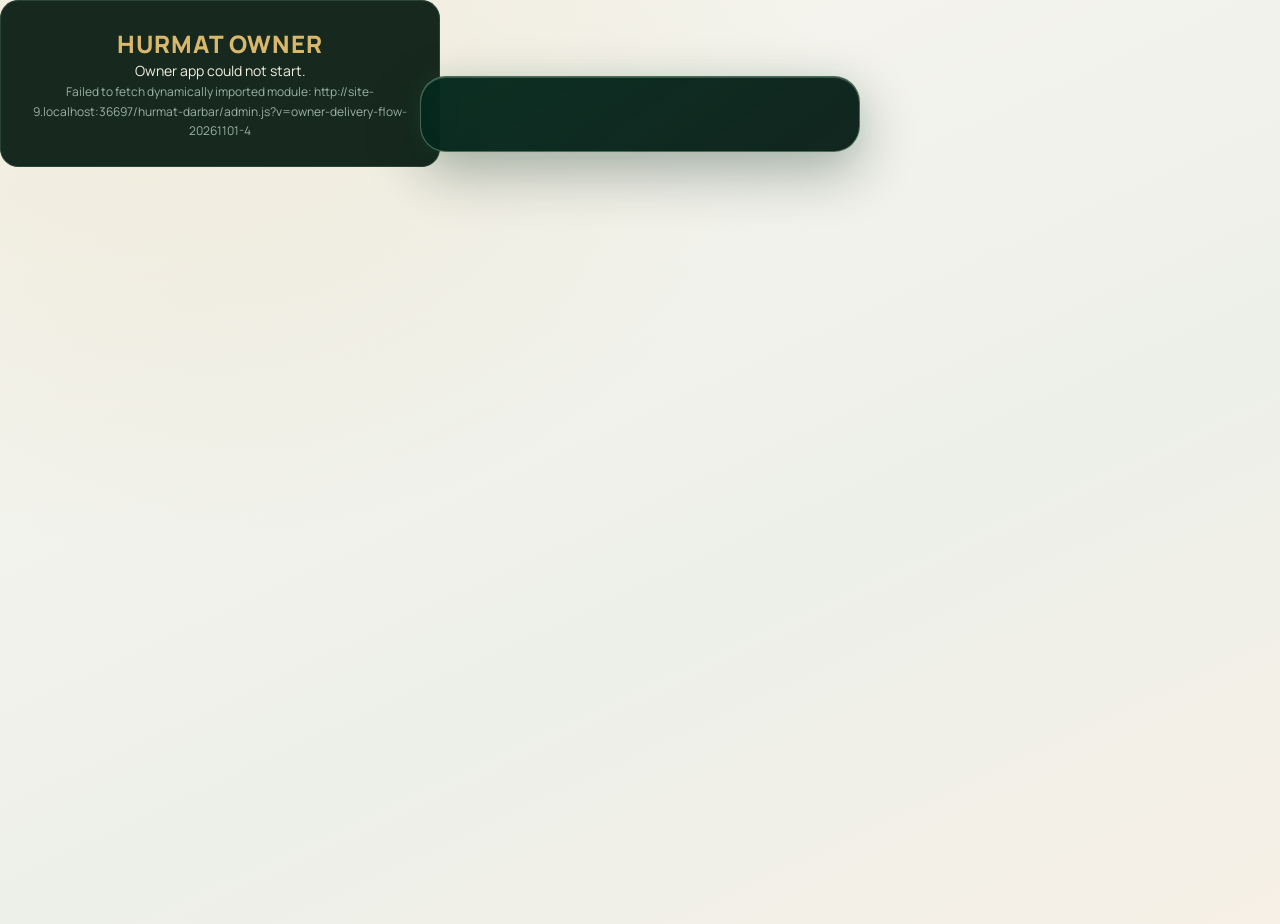
==== commit 7145e724: "Refresh owner dashboard assets for delivery operations" ====
--- a/hurmat-darbar/owner/index.html
+++ b/hurmat-darbar/owner/index.html
@@ -627,7 +627,7 @@
   } catch(e) {}
   try {
     status.textContent='Loading secure owner system…';
-    await import('../admin.js?v=owner-startup-fix-20261101-3');
+    await import('../admin.js?v=owner-delivery-flow-20261101-4');
   } catch(e) {
     status.textContent='Owner app could not start.';
     detail.textContent=(e && e.message ? e.message : 'Please check the internet connection, then refresh.');
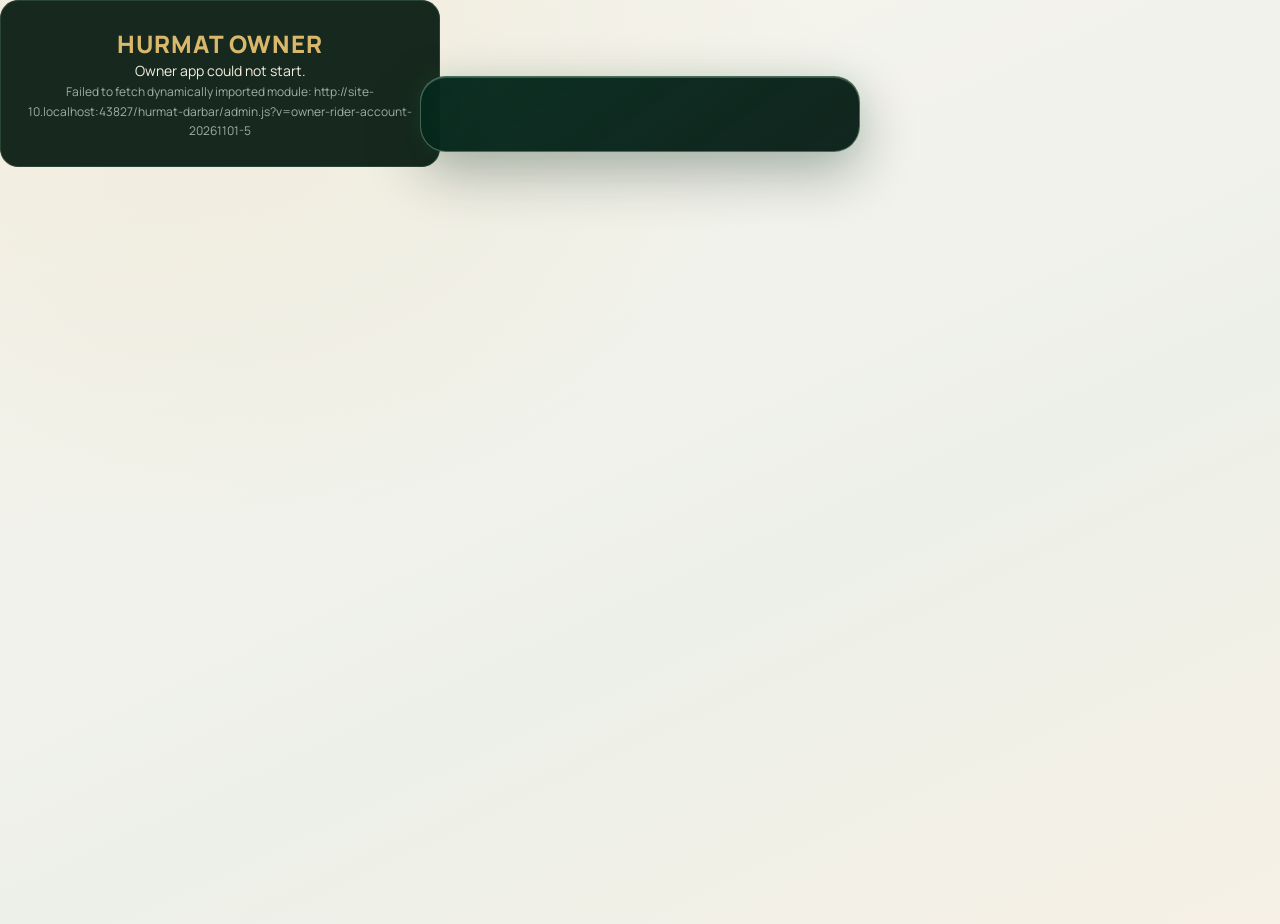
==== commit 291e27e0: "Refresh owner dashboard for rider account activation fix" ====
--- a/hurmat-darbar/owner/index.html
+++ b/hurmat-darbar/owner/index.html
@@ -627,7 +627,7 @@
   } catch(e) {}
   try {
     status.textContent='Loading secure owner system…';
-    await import('../admin.js?v=owner-delivery-flow-20261101-4');
+    await import('../admin.js?v=owner-rider-account-20261101-5');
   } catch(e) {
     status.textContent='Owner app could not start.';
     detail.textContent=(e && e.message ? e.message : 'Please check the internet connection, then refresh.');
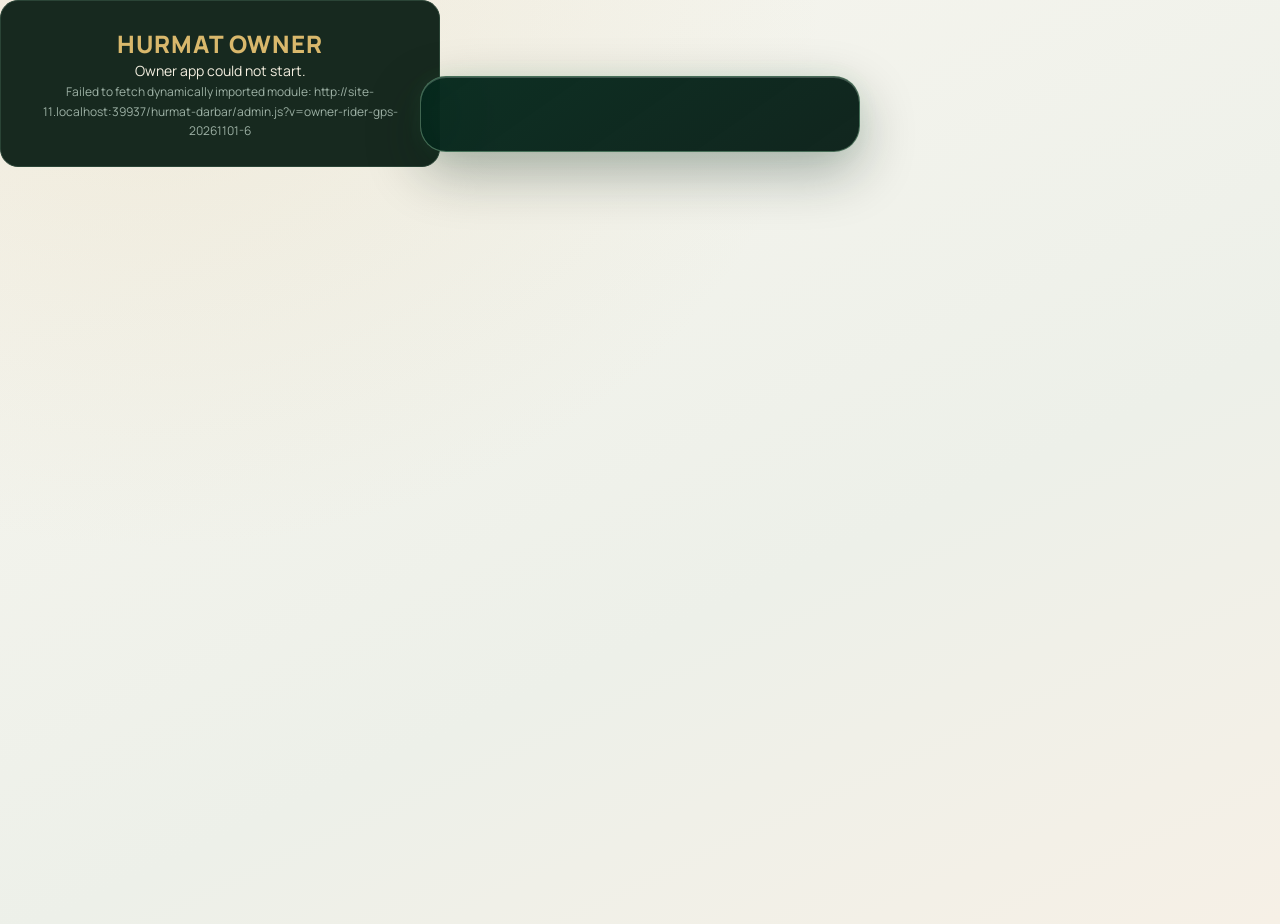
==== commit ff859621: "Refresh owner dashboard cache for rider GPS tracker" ====
--- a/hurmat-darbar/owner/index.html
+++ b/hurmat-darbar/owner/index.html
@@ -627,7 +627,7 @@
   } catch(e) {}
   try {
     status.textContent='Loading secure owner system…';
-    await import('../admin.js?v=owner-rider-account-20261101-5');
+    await import('../admin.js?v=owner-rider-gps-20261101-6');
   } catch(e) {
     status.textContent='Owner app could not start.';
     detail.textContent=(e && e.message ? e.message : 'Please check the internet connection, then refresh.');
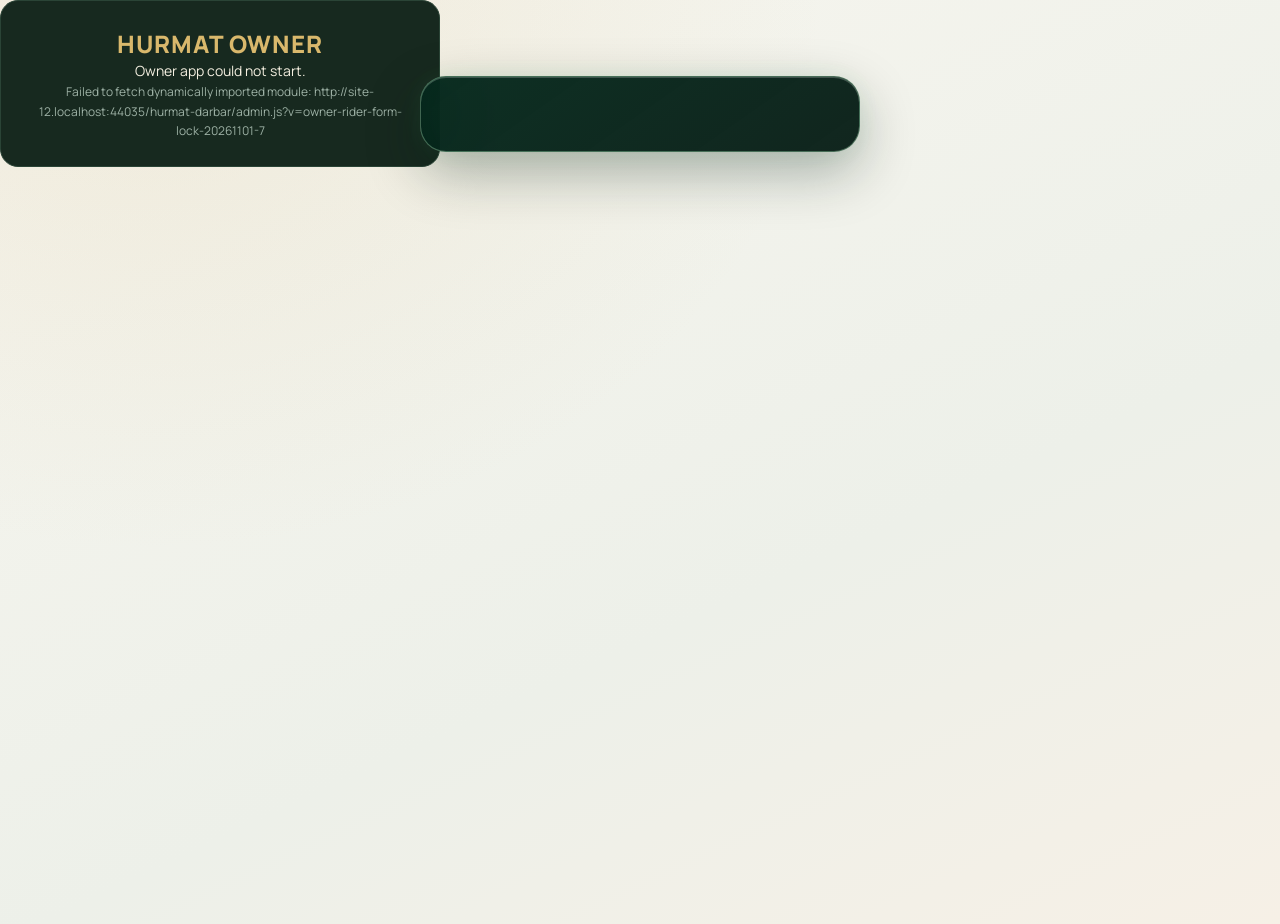
==== commit 9ad389f8: "Force fresh owner dashboard script for rider form fix" ====
--- a/hurmat-darbar/owner/index.html
+++ b/hurmat-darbar/owner/index.html
@@ -627,7 +627,7 @@
   } catch(e) {}
   try {
     status.textContent='Loading secure owner system…';
-    await import('../admin.js?v=owner-rider-gps-20261101-6');
+    await import('../admin.js?v=owner-rider-form-lock-20261101-7');
   } catch(e) {
     status.textContent='Owner app could not start.';
     detail.textContent=(e && e.message ? e.message : 'Please check the internet connection, then refresh.');
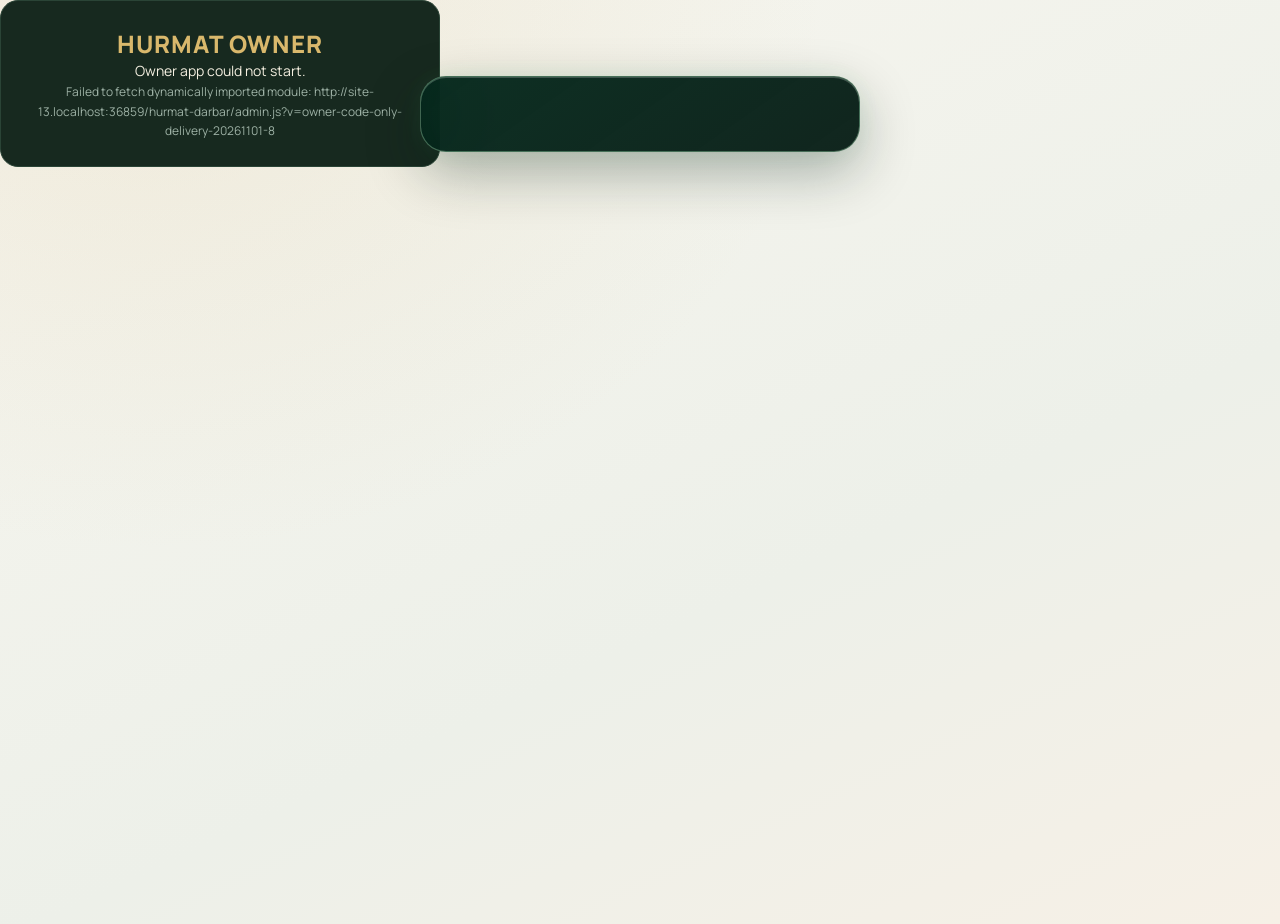
==== commit 9aa108e9: "Refresh owner dashboard delivery workflow" ====
--- a/hurmat-darbar/owner/index.html
+++ b/hurmat-darbar/owner/index.html
@@ -627,7 +627,7 @@
   } catch(e) {}
   try {
     status.textContent='Loading secure owner system…';
-    await import('../admin.js?v=owner-rider-form-lock-20261101-7');
+    await import('../admin.js?v=owner-code-only-delivery-20261101-8');
   } catch(e) {
     status.textContent='Owner app could not start.';
     detail.textContent=(e && e.message ? e.message : 'Please check the internet connection, then refresh.');
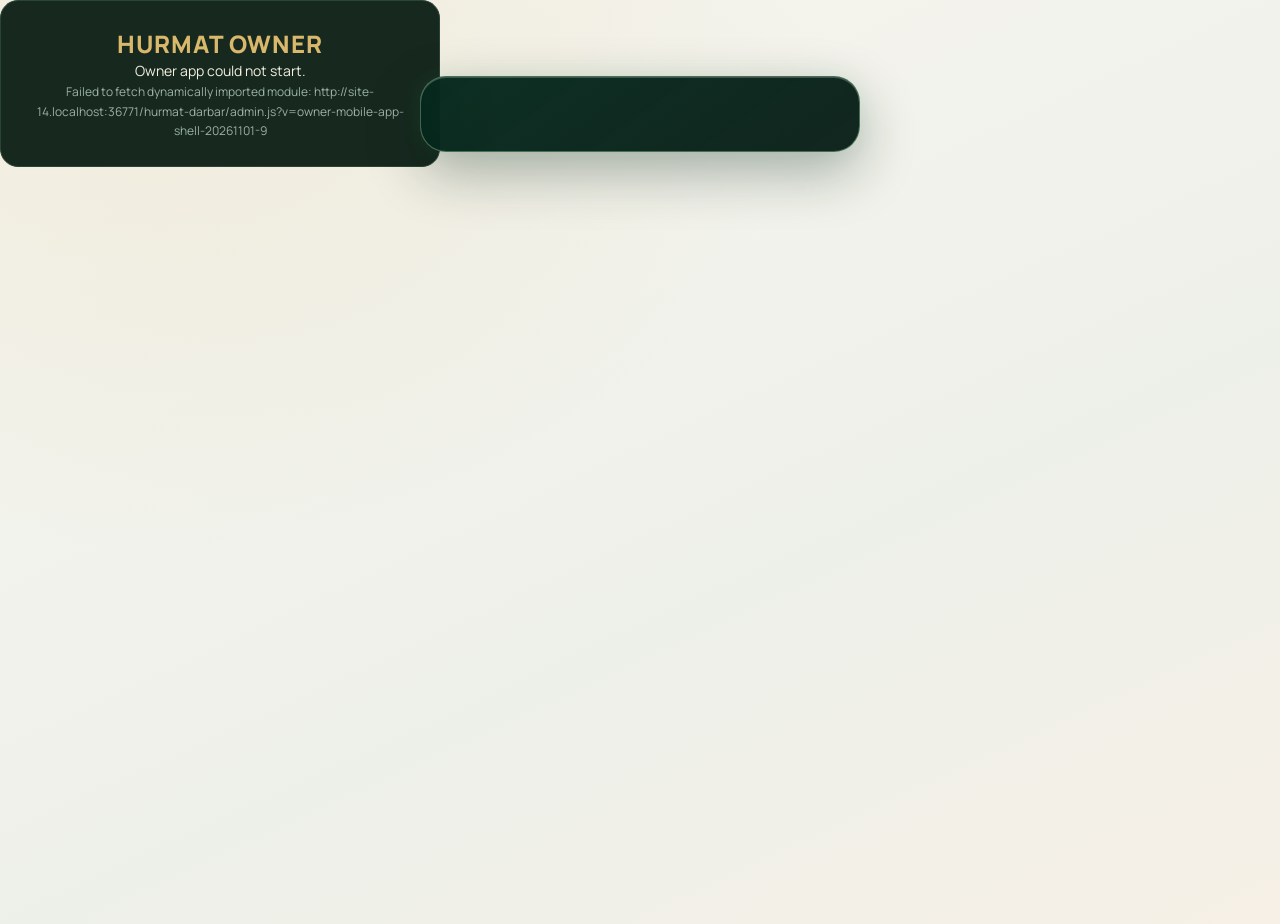
==== commit 1b036fb5: "Refresh Hurmat Owner mobile app shell and controls" ====
--- a/hurmat-darbar/owner/index.html
+++ b/hurmat-darbar/owner/index.html
@@ -4,7 +4,7 @@
 <meta charset="utf-8">
 <meta name="viewport" content="width=device-width, initial-scale=1, viewport-fit=cover">
 <title>Hurmat Owner | Restaurant Operations</title>
-<meta name="theme-color" content="#f4f2ec"><meta name="apple-mobile-web-app-capable" content="yes"><meta name="apple-mobile-web-app-status-bar-style" content="black-translucent"><meta name="apple-mobile-web-app-title" content="Hurmat Owner"><link rel="apple-touch-icon" href="../assets/hurmat-logo-repo.png"><link rel="manifest" href="./manifest.webmanifest"><link rel="icon" href="../assets/hurmat-logo-repo.png" type="image/png"><link rel="preconnect" href="https://fonts.googleapis.com">
+<meta name="theme-color" content="#f4f2ec"><meta name="apple-mobile-web-app-capable" content="yes"><meta name="apple-mobile-web-app-status-bar-style" content="black-translucent"><meta name="apple-mobile-web-app-title" content="Hurmat Owner"><link rel="apple-touch-icon" href="../assets/hurmat-owner-app-icon.svg"><link rel="manifest" href="./manifest.webmanifest"><link rel="icon" href="../assets/hurmat-owner-app-icon.svg" type="image/svg+xml"><link rel="preconnect" href="https://fonts.googleapis.com">
 <link href="https://fonts.googleapis.com/css2?family=Manrope:wght@400;500;600;700&family=Playfair+Display:wght@600;700&display=swap" rel="stylesheet">
 <style>
 .logo img{display:block;width:100%;height:100%;object-fit:contain;border-radius:10px}.logo:has(img){background:transparent;color:transparent;border:0;padding:0;overflow:hidden}
@@ -601,6 +601,60 @@
 .auth-card .btn.wide{background:linear-gradient(105deg,#29312d,#414943)!important;box-shadow:0 8px 20px rgba(35,44,38,.15)!important}
 .auth-card .btn.wide:hover{background:linear-gradient(105deg,#38423b,#515c53)!important}
 
+
+/* Hurmat Owner mobile-first navigation and app controls */
+.owner-header-actions{position:relative;display:flex;align-items:center;gap:10px}
+.owner-more-menu{width:min(340px,calc(100vw - 24px))!important;max-height:min(72vh,620px);overflow:auto;padding:12px!important;border-radius:22px!important;background:rgba(7,39,27,.97)!important;border:1px solid rgba(184,245,139,.2)!important}
+.owner-more-menu[hidden]{display:none!important}
+.menu-panel-head{display:flex;align-items:center;justify-content:space-between;padding:10px 12px 13px;color:#eaffdf}
+.menu-panel-head b{font-size:10px;letter-spacing:.16em}
+.menu-panel-head small{font-size:9px;color:#b9d6bd}
+.owner-more-menu button{display:flex;align-items:center;gap:12px;width:100%;min-height:46px;padding:10px 12px;border:1px solid transparent;border-radius:13px;background:transparent;color:#effbf0;font:650 13px Manrope;text-align:left}
+.owner-more-menu .menu-item-icon{width:34px;height:34px;display:grid;place-items:center;flex:none;border-radius:11px;background:rgba(184,245,139,.11);color:#c9f7a8;font-size:18px}
+.owner-more-menu .menu-item-label{flex:1;width:auto!important}
+.owner-more-menu .menu-item-arrow{width:auto!important;color:rgba(229,255,228,.5);font-size:20px}
+.owner-more-menu .menu-control{background:rgba(184,245,139,.08);border-color:rgba(184,245,139,.17)}
+.owner-more-menu .menu-control strong{font-size:10px;color:#d9f7bd;white-space:nowrap}
+.owner-more-menu .menu-divider{height:1px;margin:9px 7px;background:rgba(255,255,255,.12)}
+.owner-more-menu .menu-signout{color:#ffd5ce}
+.owner-more-menu .menu-signout .menu-item-icon{background:rgba(219,83,66,.15);color:#ffaaa0}
+.tracking-summary,.profile-hero{display:flex;align-items:center;justify-content:space-between;gap:18px;padding:22px;background:linear-gradient(125deg,#073b29,#14533b);color:#f6fff5;border-radius:20px;margin-bottom:16px;box-shadow:0 14px 32px rgba(6,48,31,.12)}
+.tracking-summary h2,.profile-hero h2{font:700 22px Manrope;margin:4px 0 7px}
+.tracking-summary p,.profile-hero p{font-size:12px;line-height:1.6;color:rgba(242,255,244,.72);max-width:540px}
+.tracking-count{display:grid;gap:2px;text-align:center;min-width:90px;padding:13px;border:1px solid rgba(255,255,255,.2);border-radius:15px;background:rgba(255,255,255,.08)}
+.tracking-count b{font-size:27px;color:#d8f6a8}.tracking-count span{font-size:9px;color:#e5f1e5}
+.tracking-card{display:flex;align-items:center;gap:13px;padding:14px 0;border-bottom:1px solid var(--line)}
+.tracking-card:last-child{border-bottom:0}
+.tracking-pin{width:40px;height:40px;display:grid;place-items:center;flex:none;border-radius:13px;background:#e9f5ed;color:#17613d;font-size:22px}
+.tracking-copy{display:grid;gap:4px;flex:1;min-width:0}
+.tracking-copy b{font-size:12px;color:#26332c}
+.tracking-copy span,.tracking-copy small{font-size:10px;color:#7d887f}
+.profile-hero{justify-content:flex-start}
+.profile-avatar{width:58px;height:58px;display:grid;place-items:center;flex:none;border-radius:19px;background:linear-gradient(145deg,#d7bd7a,#a47d3e);color:#183c2a;font-size:25px;font-weight:800}
+#owner-profile-form{display:grid;gap:7px}
+#owner-profile-form label{margin-top:8px;color:#68756d;font-size:11px;font-weight:700}
+#owner-profile-form input{background:#f8faf8;color:#24352b;border:1px solid #e0e8e2;border-radius:11px;padding:12px}
+#owner-profile-form input:disabled{color:#8a938d;background:#f0f2f0}
+@media(max-width:760px){
+ .partner-topbar{padding:0 13px!important;height:66px!important}
+ .topbar-brand .logo{width:39px!important;height:39px!important}
+ .topbar-brand b{font-size:11px!important}
+ .topbar-brand small{font-size:8px!important}
+ .owner-header-actions{gap:7px!important}
+ .header-icon{width:40px!important;height:40px!important;border-radius:13px!important}
+ .owner-more-menu{position:fixed!important;top:74px!important;right:12px!important;left:auto!important;width:min(350px,calc(100vw - 24px))!important;max-height:calc(100dvh - 100px)!important}
+ .partner-main{padding:17px 12px 118px!important}
+ #nav{height:72px!important;bottom:calc(10px + env(safe-area-inset-bottom,0))!important;width:calc(100vw - 22px)!important;border-radius:23px!important}
+ #nav .dock-item{gap:3px!important}
+ #nav .dock-item .dock-icon{width:35px;height:35px;border-radius:12px}
+ #nav .dock-item small{font-size:9px!important}
+ .tracking-summary,.profile-hero{padding:17px;border-radius:17px}
+ .tracking-card{align-items:flex-start;flex-wrap:wrap}
+ .tracking-card .btn{margin-left:53px}
+ .page-heading{align-items:flex-start}
+ .page-heading h1{font-size:25px!important}
+}
+@media(max-width:390px){#nav .dock-item small{font-size:8px!important}.owner-role-pill{display:none!important}.tracking-count{min-width:74px}}
 </style></head>
 <body style="margin:0;min-height:100vh;background:#0e1b14;color:#f4efe0;font-family:system-ui,-apple-system,sans-serif">
 <div id="app" class="wrap">
@@ -627,7 +681,7 @@
   } catch(e) {}
   try {
     status.textContent='Loading secure owner system…';
-    await import('../admin.js?v=owner-code-only-delivery-20261101-8');
+    await import('../admin.js?v=owner-mobile-app-shell-20261101-9');
   } catch(e) {
     status.textContent='Owner app could not start.';
     detail.textContent=(e && e.message ? e.message : 'Please check the internet connection, then refresh.');
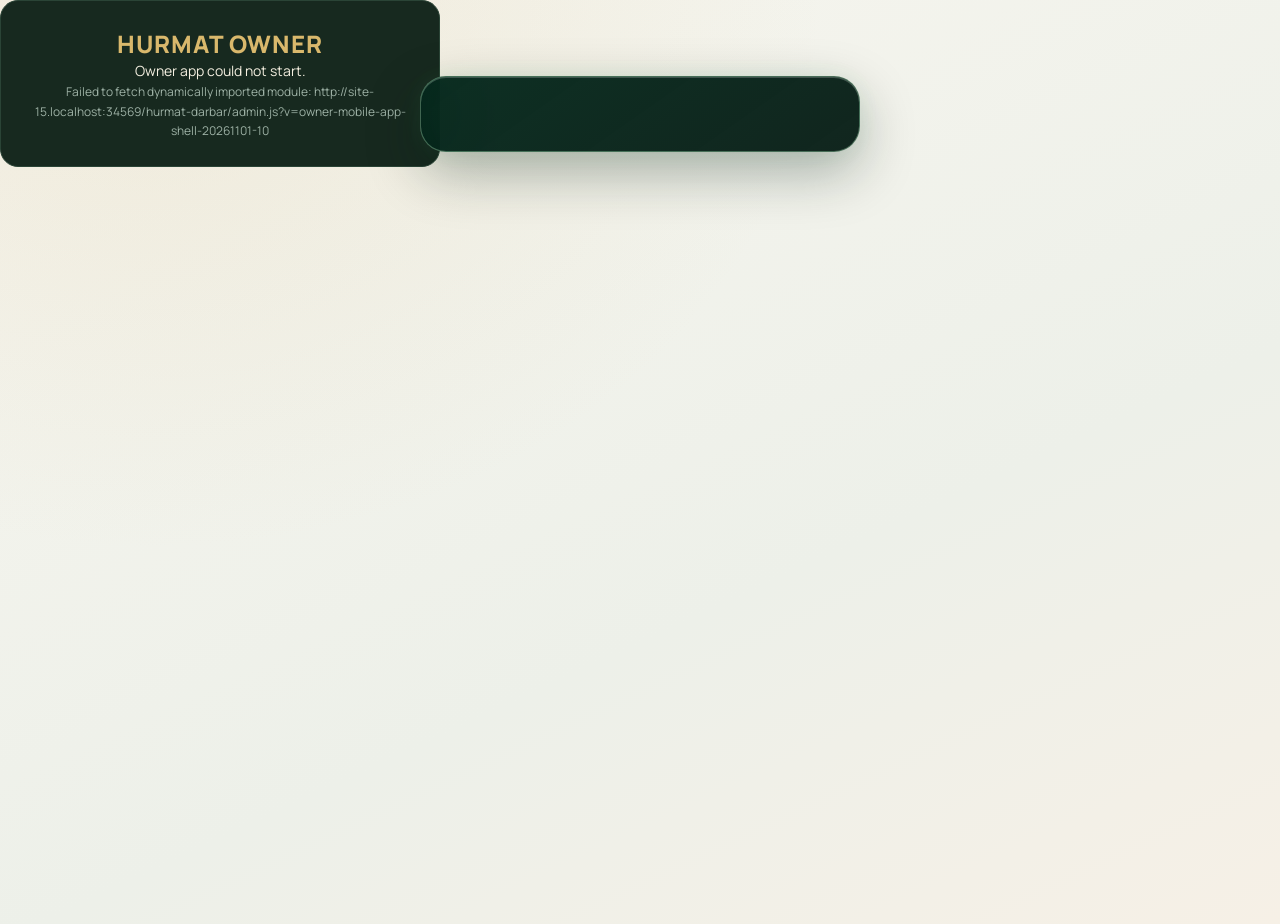
==== commit a74cf0a8: "Bust owner dashboard module cache for menu fix" ====
--- a/hurmat-darbar/owner/index.html
+++ b/hurmat-darbar/owner/index.html
@@ -681,7 +681,7 @@
   } catch(e) {}
   try {
     status.textContent='Loading secure owner system…';
-    await import('../admin.js?v=owner-mobile-app-shell-20261101-9');
+    await import('../admin.js?v=owner-mobile-app-shell-20261101-10');
   } catch(e) {
     status.textContent='Owner app could not start.';
     detail.textContent=(e && e.message ? e.message : 'Please check the internet connection, then refresh.');
